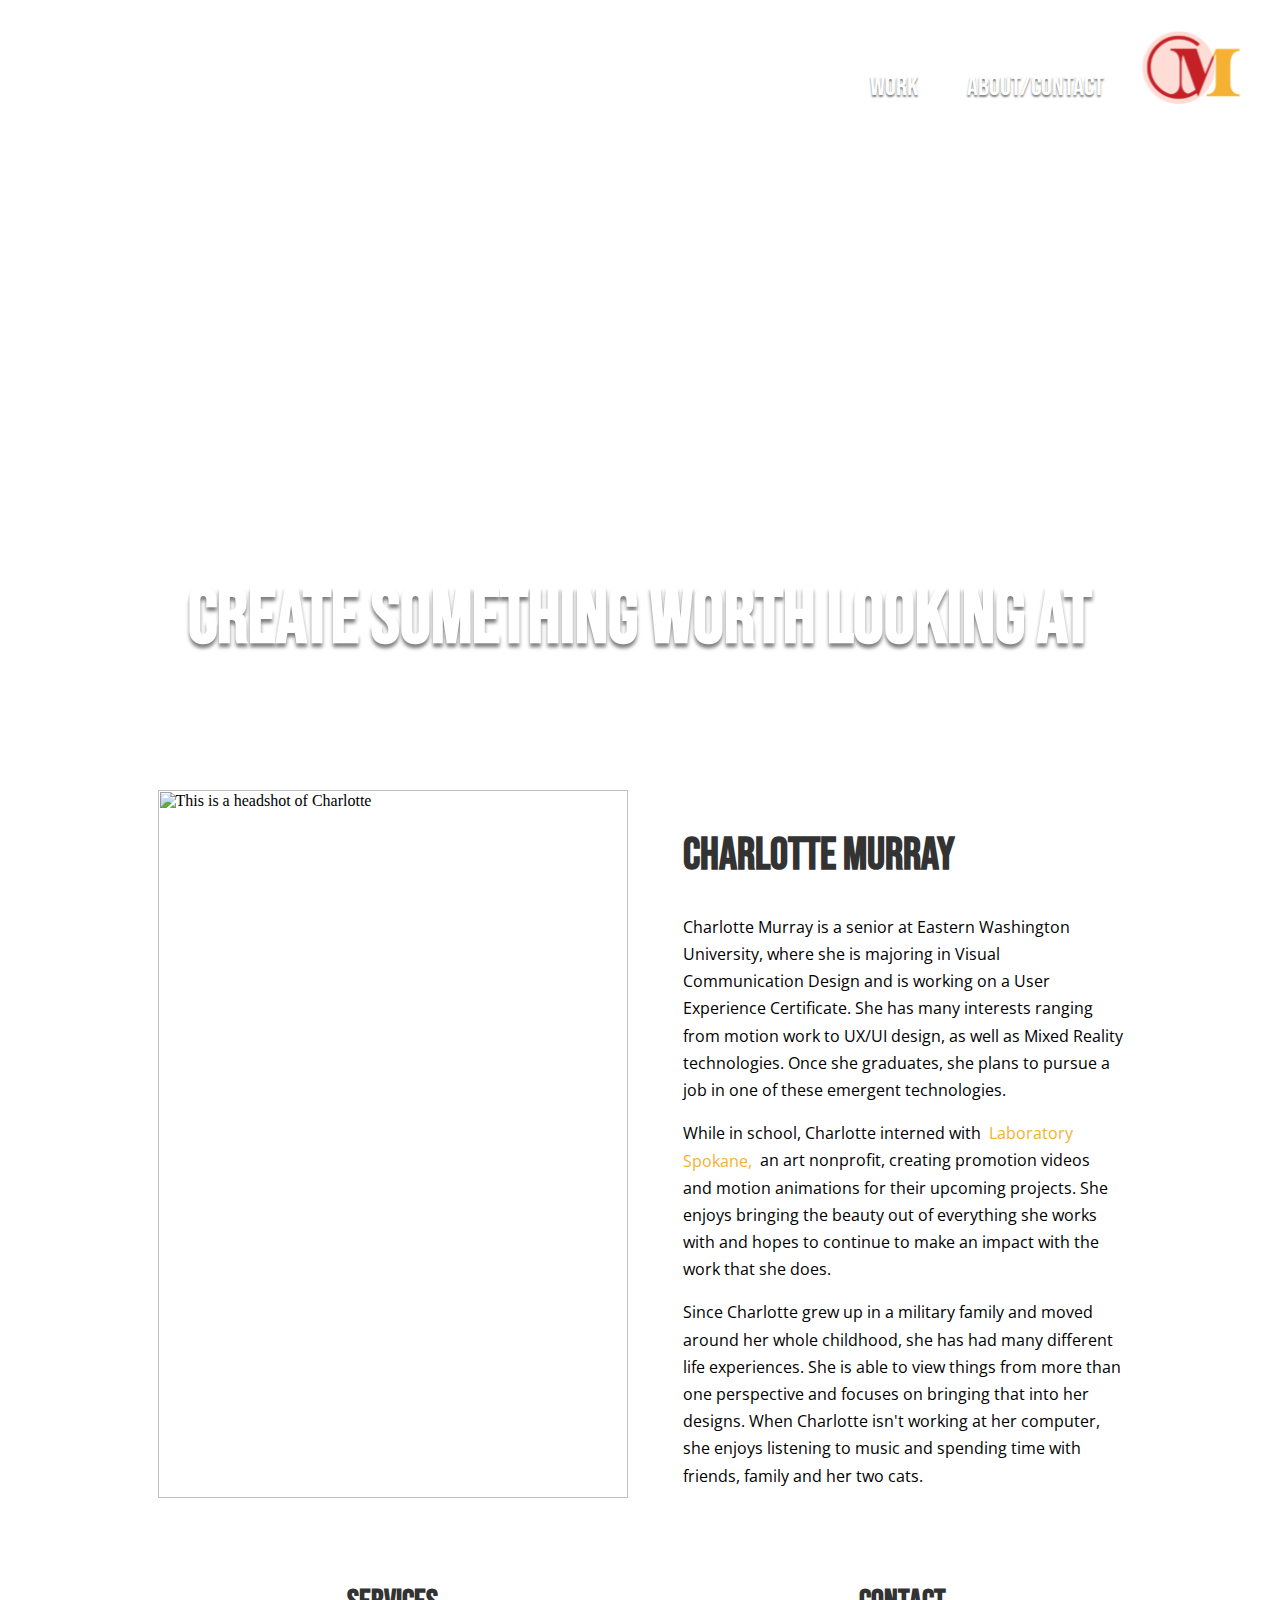
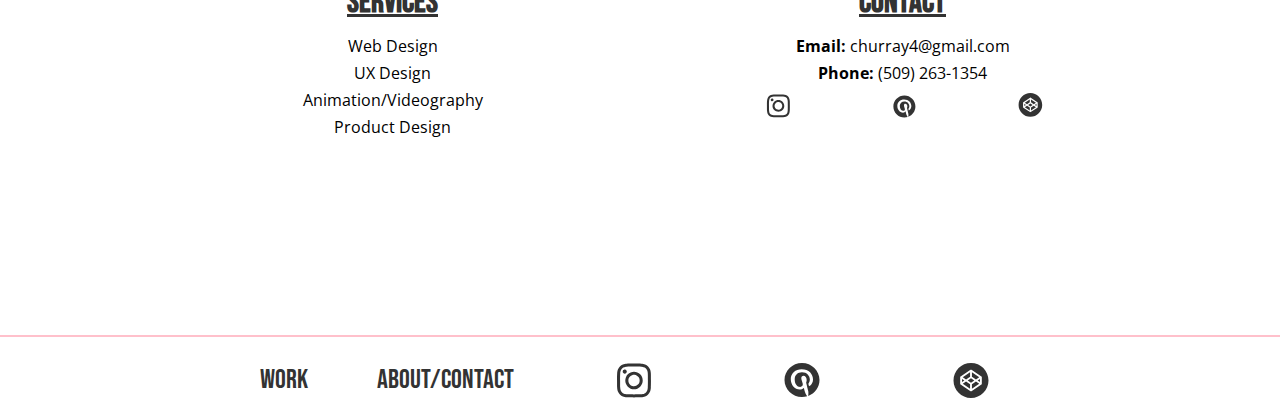
==== about-me.html @ 7921e019 "Update about-me.html" ====
<html>

<head>

  <title>ckmurray | About/Services </title>
  <link rel="stylesheet" href="about-style.css">
  <meta charset="UTF-8">
  <meta name="keywords" content="contact info, about, design, user experience, video, ewu">
  <meta name="description" content="This is the portfolio of Charlotte Murray, a Visual Communication Design student from Eastern Washington University.">
  <meta name="author" content="Charlotte Murray">
  <meta name="viewport" content="width=device-width, initial-scale=1.0">

</head>

<body>
  <nav>

    <div class="topBar">
      <a target="_self" href="www.ckmurray.design">Work</a>
      <a target="_self" href="">About/Contact</a>

      <svg width="146" height="111" viewBox="0 0 146 111" fill="none" xmlns="http://www.w3.org/2000/svg" xmlns:xlink="http://www.w3.org/1999/xlink">
        <rect width="146" height="111" fill="url(#pattern0)" />
        <defs>
          <pattern id="pattern0" patternContentUnits="objectBoundingBox" width="1" height="1">
            <use xlink:href="#image0" transform="translate(-0.444005 -0.418403) scale(0.00131752 0.00173611)" />
          </pattern>
          <image id="image0" width="1471" height="1146" xlink:href="[data-uri]" />
        </defs>
      </svg>

    </div>

    <div class="heading">
      <h1> CREATE SOMETHING WORTH LOOKING AT </h1>
    </div>

  </nav>

  <div class="grid">
    <div class="img">
      <img src="https://i.imgur.com/87YNQSJ.png" alt="This is a headshot of Charlotte">
    </div>
    <div class="name">
      <h2> Charlotte Murray </h2>
    </div>
    <div class="bio">
      <p> Charlotte Murray is a senior at Eastern Washington University, where she is majoring in Visual Communication Design and is working on a User Experience Certificate. She has many interests ranging from motion work to UX/UI design, as well as Mixed Reality technologies. Once she graduates, she plans to pursue a job in one of these emergent technologies. </p>
      <p>
        While in school, Charlotte interned with<a target="_blank" href="https://www.laboratoryspokane.com">Laboratory Spokane,</a>an art nonprofit, creating promotion videos and motion animations for their upcoming projects. She enjoys bringing the beauty out of everything she works with and hopes to continue to make an impact with the work that she does. </p>
      <p>
        Since Charlotte grew up in a military family and moved around her whole childhood, she has had many different life experiences. She is able to view things from more than one perspective and focuses on bringing that into her designs. When Charlotte isn't working at her computer, she enjoys listening to music and spending time with friends, family and her two cats.
      </p>
    </div>
    <div class="services">
      <h3> Services </h3>
      <ul>
        <li> Web Design </li>
        <li>UX Design</li>
        <li>Animation/Videography</li>
        <li>Product Design</li>
      </ul>
    </div>

    <div class="contact">
      <h3> Contact </h3>
      <ul>
        <li> <strong>Email:</strong> churray4@gmail.com </li>
        <li> <strong>Phone:</strong> (509) 263-1354 </li>
        <li> <a target="_blank" href="https://www.instagram.com/ck.murray/">
            <svg width="25" height="25" viewBox="0 0 25 25" fill="none" xmlns="http://www.w3.org/2000/svg">
              <path fill-rule="evenodd" clip-rule="evenodd" d="M17.224 1.1105C16.0021 1.05425 15.6125 1.04175 12.5 1.04175C9.38754 1.04175 8.99795 1.05529 7.77712 1.1105C6.55628 1.16571 5.72295 1.3605 4.99379 1.64279C4.23024 1.93133 3.53754 2.38237 2.96462 2.96571C2.38128 3.53758 1.93128 4.22925 1.64378 4.99383C1.36045 5.723 1.1667 6.55633 1.11045 7.77508C1.0542 8.99904 1.0417 9.38862 1.0417 12.5001C1.0417 15.6126 1.05524 16.0022 1.11045 17.224C1.16566 18.4428 1.36045 19.2761 1.64378 20.0053C1.93129 20.77 2.38203 21.4628 2.96462 22.0355C3.53754 22.6188 4.23024 23.0688 4.99379 23.3563C5.72295 23.6397 6.55629 23.8334 7.77504 23.8897C8.99795 23.9459 9.38754 23.9584 12.5 23.9584C15.6125 23.9584 16.0021 23.9449 17.224 23.8897C18.4427 23.8345 19.2761 23.6397 20.0052 23.3563C20.7699 23.0688 21.4627 22.6181 22.0355 22.0355C22.6184 21.4633 23.0695 20.7708 23.3573 20.0063C23.6396 19.2772 23.8334 18.4438 23.8896 17.2251C23.9459 16.0011 23.9584 15.6115 23.9584 12.5001C23.9584 9.38758 23.9448 8.998 23.8896 7.77717C23.8344 6.55633 23.6396 5.723 23.3573 4.99383C23.0691 4.22933 22.6176 3.53687 22.0344 2.96466C21.4625 2.38185 20.7704 1.93075 20.0063 1.64279C19.2771 1.3605 18.4438 1.16675 17.225 1.1105H17.224ZM7.86983 3.173C9.07816 3.11779 9.44066 3.10633 12.5 3.10633C15.5594 3.10633 15.9219 3.11779 17.1302 3.173C18.248 3.22404 18.8542 3.4105 19.2584 3.56779C19.7927 3.77612 20.175 4.023 20.5761 4.42404C20.9562 4.79389 21.2488 5.24413 21.4323 5.74175C21.5896 6.14592 21.7761 6.75217 21.8271 7.86987C21.8823 9.07821 21.8938 9.44071 21.8938 12.5001C21.8938 15.5595 21.8823 15.922 21.8271 17.1303C21.7761 18.248 21.5896 18.8543 21.4323 19.2584C21.249 19.7553 20.9563 20.2063 20.5761 20.5761C20.2063 20.9563 19.7552 21.249 19.2584 21.4324C18.8542 21.5897 18.248 21.7761 17.1302 21.8272C15.9219 21.8824 15.5605 21.8938 12.5 21.8938C9.43962 21.8938 9.07816 21.8824 7.86983 21.8272C6.75212 21.7761 6.14587 21.5897 5.7417 21.4324C5.20733 21.224 4.82503 20.9772 4.42399 20.5761C4.04378 20.2063 3.75108 19.7553 3.56774 19.2584C3.41045 18.8543 3.22399 18.248 3.17295 17.1303C3.11774 15.922 3.10628 15.5595 3.10628 12.5001C3.10628 9.44071 3.11774 9.07821 3.17295 7.86987C3.22399 6.75217 3.41045 6.14592 3.56774 5.74175C3.77608 5.20737 4.02295 4.82508 4.42399 4.42404C4.79386 4.04391 5.24409 3.75134 5.7417 3.56779C6.14587 3.4105 6.75212 3.22404 7.86983 3.173V3.173ZM13.9636 16.0324C13.1462 16.3726 12.2361 16.4185 11.3887 16.1623C10.5412 15.906 9.809 15.3635 9.31711 14.6274C8.82522 13.8913 8.60415 13.0072 8.69165 12.1262C8.77916 11.2452 9.16982 10.4219 9.79691 9.79696C10.1967 9.39745 10.68 9.09155 11.2122 8.90128C11.7444 8.711 12.3121 8.64108 12.8745 8.69656C13.437 8.75203 13.9801 8.93152 14.4648 9.22209C14.9496 9.51267 15.3638 9.90711 15.6778 10.377C15.9918 10.8469 16.1978 11.3806 16.2808 11.9396C16.3637 12.4987 16.3218 13.0691 16.1578 13.61C15.9939 14.1509 15.712 14.6486 15.3326 15.0675C14.9532 15.4864 14.4856 15.8159 13.9636 16.0324ZM16.6646 8.3355C16.1177 7.7886 15.4685 7.35477 14.7539 7.05879C14.0393 6.76281 13.2735 6.61047 12.5 6.61047C11.7266 6.61047 10.9607 6.76281 10.2462 7.05879C9.53162 7.35477 8.88235 7.7886 8.33545 8.3355C7.78855 8.8824 7.35473 9.53167 7.05875 10.2462C6.76276 10.9608 6.61042 11.7266 6.61042 12.5001C6.61042 13.2735 6.76276 14.0394 7.05875 14.7539C7.35473 15.4685 7.78855 16.1178 8.33545 16.6647C9.43997 17.7692 10.938 18.3897 12.5 18.3897C14.0621 18.3897 15.5601 17.7692 16.6646 16.6647C17.7691 15.5601 18.3896 14.0621 18.3896 12.5001C18.3896 10.9381 17.7691 9.44001 16.6646 8.3355V8.3355ZM5.3042 7.48758C5.16868 7.35974 5.06018 7.206 4.98513 7.03547C4.91009 6.86494 4.87002 6.68109 4.86731 6.4948C4.86459 6.30851 4.89928 6.12357 4.96932 5.95093C5.03937 5.77828 5.14333 5.62145 5.27508 5.48971C5.40682 5.35796 5.56365 5.254 5.73629 5.18395C5.90894 5.11391 6.09388 5.07922 6.28017 5.08194C6.46646 5.08465 6.65031 5.12472 6.82084 5.19977C6.99137 5.27481 7.14511 5.38331 7.27295 5.51883C7.52159 5.7824 7.65771 6.1325 7.65243 6.4948C7.64715 6.8571 7.50088 7.20308 7.24466 7.45929C6.98845 7.71551 6.64247 7.86178 6.28017 7.86706C5.91787 7.87234 5.56777 7.73622 5.3042 7.48758V7.48758Z" fill="#333333" />
            </svg>
          </a>
          <a target="_blank" href="https://www.pinterest.com/churray4/_saved/">
            <svg width="23" height="23" viewBox="0 0 23 24" fill="none" xmlns="http://www.w3.org/2000/svg">
              <path d="M23 11.5C23 16.4095 19.9228 20.6013 15.5921 22.2506C15.6975 21.3526 15.8096 19.872 15.5681 18.8332C15.3602 17.94 14.2255 13.1426 14.2255 13.1426C14.2255 13.1426 14.5676 12.4574 14.5676 11.4425C14.5676 9.85167 13.6457 8.66333 12.4967 8.66333C11.5192 8.66333 11.0477 9.39646 11.0477 10.2752C11.0477 11.2575 11.6735 12.7257 11.9964 14.0875C12.2657 15.227 11.4243 16.1565 10.3011 16.1565C8.26658 16.1565 6.70163 14.0108 6.70163 10.9135C6.70163 8.17171 8.67196 6.256 11.4847 6.256C14.7411 6.256 16.653 8.69879 16.653 11.224C16.653 12.2082 16.2744 13.2624 15.801 13.8364C15.7606 13.8798 15.7321 13.9328 15.7182 13.9904C15.7043 14.0479 15.7054 14.1081 15.7215 14.1651C15.8087 14.5274 16.0023 15.3046 16.0396 15.4637C16.0904 15.6726 16.2054 15.7176 16.423 15.616C17.8528 14.951 18.746 12.8608 18.746 11.1818C18.746 7.56988 16.123 4.25404 11.1828 4.25404C7.21146 4.25404 4.12467 7.084 4.12467 10.8656C4.12467 14.811 6.61154 17.987 10.0654 17.987C11.2259 17.987 12.3155 17.3832 12.6893 16.6712C12.6893 16.6712 13.2633 18.8581 13.4023 19.3928C13.6725 20.4317 14.422 21.7465 14.8868 22.493C13.8153 22.8227 12.6788 23 11.5 23C5.14913 23 4.76837e-07 17.8509 4.76837e-07 11.5C4.76837e-07 5.14913 5.14913 0 11.5 0C17.8509 0 23 5.14913 23 11.5Z" fill="#333333" />
            </svg>

          </a>
          <a target="_blank" href="https://codepen.io/churray4">
            <svg width="27" height="27" viewBox="0 0 27 27" fill="none" xmlns="http://www.w3.org/2000/svg">
              <path d="M14.1302 10.9345V7.9998L19.0661 11.2852L16.8618 12.7564L14.1302 10.9345ZM7.43027 14.5652V12.4611L9.00703 13.5132L7.43027 14.5652ZM13.5 1.6875C20.0232 1.6875 25.3125 6.97676 25.3125 13.5C25.3125 20.0232 20.0232 25.3125 13.5 25.3125C6.97676 25.3125 1.6875 20.0232 1.6875 13.5C1.6875 6.97676 6.97676 1.6875 13.5 1.6875ZM6.16992 15.7412C6.16992 15.7702 6.17256 15.7966 6.1752 15.8229C6.1752 15.8335 6.17783 15.8414 6.18047 15.8493C6.18419 15.8782 6.19127 15.9065 6.20156 15.9337C6.20684 15.9495 6.21211 15.9653 6.21738 15.9785C6.22266 15.9891 6.22793 15.9996 6.23057 16.0102C6.23848 16.0233 6.24375 16.0392 6.25166 16.0523C6.25693 16.0629 6.26221 16.0708 6.27012 16.0813C6.27803 16.0945 6.28857 16.1077 6.29648 16.1209C6.30439 16.1314 6.30967 16.1394 6.31758 16.1473C6.32812 16.1578 6.33867 16.171 6.34922 16.1815C6.35713 16.1895 6.36504 16.1974 6.37559 16.2053C6.38613 16.2158 6.39932 16.2264 6.4125 16.2343C6.42305 16.2422 6.43096 16.2501 6.4415 16.2554C6.44414 16.258 6.44941 16.2606 6.45205 16.2633L13.152 20.7246C13.2574 20.7958 13.3787 20.8301 13.5 20.8301C13.6239 20.8301 13.7452 20.7932 13.8507 20.7246L20.5506 16.2659C20.5532 16.2633 20.5585 16.2606 20.5611 16.258L20.5901 16.2369C20.6033 16.2264 20.6139 16.2185 20.6244 16.2079C20.6323 16.2 20.6402 16.1921 20.6508 16.1842C20.6613 16.1736 20.6719 16.1631 20.6824 16.1499C20.6902 16.1418 20.6973 16.133 20.7035 16.1235C20.7141 16.1104 20.722 16.0972 20.7299 16.084C20.7352 16.0734 20.7431 16.0655 20.7483 16.055C20.7562 16.0418 20.7642 16.026 20.7694 16.0128C20.7747 16.0022 20.78 15.9917 20.7826 15.9812C20.7879 15.9653 20.7932 15.9495 20.7984 15.9363C20.8011 15.9258 20.8063 15.9152 20.809 15.9047C20.8143 15.8862 20.8169 15.8704 20.8195 15.852C20.8222 15.844 20.8222 15.8335 20.8248 15.8256C20.8274 15.7992 20.8301 15.7702 20.8301 15.7438V11.2825C20.8301 11.2562 20.8274 11.2271 20.8248 11.2008C20.8222 11.1929 20.8222 11.1823 20.8195 11.1744C20.8158 11.1456 20.8087 11.1172 20.7984 11.09C20.7932 11.0742 20.7879 11.0584 20.7826 11.0452C20.7773 11.0347 20.7721 11.0241 20.7694 11.0136C20.7642 11.0004 20.7562 10.9846 20.7483 10.9714C20.7431 10.9608 20.7378 10.9529 20.7299 10.9424C20.7141 10.9187 20.6982 10.8976 20.6824 10.8765C20.6719 10.8659 20.6613 10.8527 20.6508 10.8422C20.6429 10.8343 20.635 10.8264 20.6244 10.8185C20.6139 10.8079 20.6007 10.7974 20.5901 10.7895C20.5796 10.7815 20.5717 10.7736 20.5611 10.7684C20.5585 10.7657 20.5532 10.7631 20.5506 10.7604L13.8507 6.30176C13.6397 6.16201 13.3629 6.16201 13.152 6.30176L6.45205 10.7604C6.44941 10.7631 6.44414 10.7657 6.4415 10.7684L6.4125 10.7895L6.37559 10.8185C6.36768 10.8264 6.35977 10.8343 6.34922 10.8422C6.33867 10.8527 6.32812 10.8633 6.31758 10.8765C6.29912 10.8976 6.2833 10.9187 6.27012 10.9424C6.26484 10.9529 6.25693 10.9608 6.25166 10.9714C6.24375 10.9846 6.23584 10.9978 6.23057 11.0136C6.22529 11.0241 6.22002 11.0347 6.21738 11.0452C6.21211 11.061 6.20684 11.0769 6.20156 11.09C6.19893 11.1006 6.19365 11.1111 6.19102 11.1217C6.18574 11.1401 6.18311 11.156 6.18047 11.1744C6.17783 11.1823 6.17783 11.1929 6.1752 11.2008C6.17256 11.2271 6.16992 11.2562 6.16992 11.2825V15.7412V15.7412ZM12.8698 16.0919V19.0266L7.93389 15.7412L10.1382 14.2699L12.8698 16.0919ZM19.5697 12.4611V14.5652L17.993 13.5132L19.5697 12.4611ZM13.5 12.0261L15.728 13.5132L13.5 15.0003L11.272 13.5132L13.5 12.0261ZM7.93389 11.2852L12.8698 7.9998V10.9345L10.1382 12.7564L7.93389 11.2852ZM16.8618 14.2699L19.0661 15.7412L14.1302 19.0266V16.0919L16.8618 14.2699V14.2699Z" fill="#333333" />
            </svg>
          </a>
        </li>
      </ul>
    </div>

  </div>

  <hr>
  <div class="bottomBar">
    <a target="_self" href="www.ckmurray.design">Work</a>
    <a target="_self" href="">About/Contact</a>
    <a target="_blank" href="https://www.instagram.com/ck.murray/"><svg width="37" height="37" viewBox="0 0 37 37" fill="none" xmlns="http://www.w3.org/2000/svg">
        <path fill-rule="evenodd" clip-rule="evenodd" d="M25.4915 1.6435C23.6831 1.56025 23.1065 1.54175 18.5 1.54175C13.8935 1.54175 13.317 1.56179 11.5101 1.6435C9.70328 1.72521 8.46995 2.0135 7.39078 2.43129C6.26074 2.85833 5.23553 3.52587 4.38762 4.38921C3.52428 5.23558 2.85828 6.25925 2.43278 7.39083C2.01345 8.47 1.7267 9.70333 1.64345 11.5071C1.5602 13.3185 1.5417 13.8951 1.5417 18.5001C1.5417 23.1066 1.56174 23.6832 1.64345 25.4915C1.72516 27.2953 2.01345 28.5286 2.43278 29.6078C2.85829 30.7395 3.52539 31.7649 4.38762 32.6125C5.23553 33.4758 6.26074 34.1418 7.39078 34.5673C8.46995 34.9867 9.70328 35.2734 11.507 35.3567C13.317 35.4399 13.8935 35.4584 18.5 35.4584C23.1065 35.4584 23.6831 35.4384 25.4915 35.3567C27.2952 35.275 28.5286 34.9867 29.6077 34.5673C30.7395 34.1418 31.7648 33.4747 32.6125 32.6125C33.4752 31.7656 34.1428 30.7407 34.5688 29.6093C34.9866 28.5302 35.2734 27.2968 35.3566 25.4931C35.4399 23.6816 35.4584 23.105 35.4584 18.5001C35.4584 13.8936 35.4383 13.317 35.3566 11.5102C35.2749 9.70333 34.9866 8.47 34.5688 7.39083C34.1422 6.25937 33.4741 5.23452 32.6109 4.38766C31.7645 3.5251 30.7401 2.85747 29.6093 2.43129C28.5301 2.0135 27.2968 1.72675 25.493 1.6435H25.4915ZM11.6473 4.696C13.4357 4.61429 13.9722 4.59733 18.5 4.59733C23.0279 4.59733 23.5644 4.61429 25.3527 4.696C27.007 4.77154 27.9042 5.0475 28.5024 5.28029C29.2932 5.58862 29.859 5.954 30.4526 6.54754C31.0152 7.09491 31.4482 7.76127 31.7198 8.49775C31.9526 9.09592 32.2286 9.99316 32.3041 11.6474C32.3858 13.4357 32.4028 13.9722 32.4028 18.5001C32.4028 23.028 32.3858 23.5645 32.3041 25.3528C32.2286 27.007 31.9526 27.9043 31.7198 28.5024C31.4485 29.2378 31.0153 29.9053 30.4526 30.4526C29.9053 31.0153 29.2377 31.4485 28.5024 31.7199C27.9042 31.9527 27.007 32.2286 25.3527 32.3042C23.5644 32.3859 23.0295 32.4028 18.5 32.4028C13.9706 32.4028 13.4357 32.3859 11.6473 32.3042C9.99312 32.2286 9.09587 31.9527 8.4977 31.7199C7.70682 31.4115 7.14103 31.0462 6.54749 30.4526C5.98478 29.9053 5.55157 29.2378 5.28024 28.5024C5.04745 27.9043 4.77149 27.007 4.69595 25.3528C4.61424 23.5645 4.59728 23.028 4.59728 18.5001C4.59728 13.9722 4.61424 13.4357 4.69595 11.6474C4.77149 9.99316 5.04745 9.09592 5.28024 8.49775C5.58857 7.70687 5.95395 7.14108 6.54749 6.54754C7.09489 5.98494 7.76124 5.55195 8.4977 5.28029C9.09587 5.0475 9.99312 4.77154 11.6473 4.696V4.696ZM20.6661 23.7279C19.4564 24.2314 18.1094 24.2994 16.8552 23.9202C15.601 23.5409 14.5173 22.738 13.7893 21.6485C13.0613 20.5591 12.7341 19.2507 12.8636 17.9468C12.9931 16.6429 13.5713 15.4244 14.4994 14.4995C15.091 13.9082 15.8064 13.4555 16.594 13.1739C17.3816 12.8922 18.2219 12.7888 19.0543 12.8709C19.8867 12.953 20.6905 13.2186 21.4079 13.6487C22.1253 14.0787 22.7385 14.6625 23.2032 15.3579C23.6679 16.0534 23.9727 16.8432 24.0955 17.6706C24.2183 18.498 24.1562 19.3423 23.9135 20.1428C23.6709 20.9432 23.2538 21.6799 22.6923 22.2999C22.1307 22.9198 21.4387 23.4075 20.6661 23.7279ZM24.6636 12.3365C23.8542 11.5271 22.8933 10.885 21.8357 10.447C20.7782 10.0089 19.6447 9.78346 18.5 9.78346C17.3554 9.78346 16.2219 10.0089 15.1643 10.447C14.1068 10.885 13.1459 11.5271 12.3365 12.3365C11.527 13.1459 10.885 14.1068 10.4469 15.1644C10.0089 16.2219 9.78341 17.3554 9.78341 18.5001C9.78341 19.6448 10.0089 20.7782 10.4469 21.8358C10.885 22.8933 11.527 23.8543 12.3365 24.6637C13.9711 26.2984 16.1882 27.2167 18.5 27.2167C20.8118 27.2167 23.0289 26.2984 24.6636 24.6637C26.2983 23.029 27.2167 20.8119 27.2167 18.5001C27.2167 16.1883 26.2983 13.9712 24.6636 12.3365V12.3365ZM7.8502 11.0816C7.64962 10.8924 7.48905 10.6648 7.37798 10.4125C7.26692 10.1601 7.20762 9.88798 7.2036 9.61227C7.19958 9.33656 7.25092 9.06284 7.35458 8.80733C7.45824 8.55182 7.61212 8.3197 7.80709 8.12473C8.00207 7.92975 8.23419 7.77587 8.4897 7.67221C8.74521 7.56855 9.01892 7.51721 9.29463 7.52123C9.57034 7.52525 9.84244 7.58455 10.0948 7.69561C10.3472 7.80668 10.5747 7.96725 10.764 8.16783C11.1319 8.55792 11.3334 9.07606 11.3256 9.61227C11.3178 10.1485 11.1013 10.6605 10.7221 11.0397C10.3429 11.4189 9.83084 11.6354 9.29463 11.6432C8.75843 11.651 8.24029 11.4496 7.8502 11.0816V11.0816Z" fill="#333333" />
      </svg>

    </a>
    <a target="_blank" href="https://www.pinterest.com/churray4/_saved/"><svg width="35" height="34" viewBox="0 0 35 34" fill="none" xmlns="http://www.w3.org/2000/svg">
        <path d="M35 17C35 24.2576 30.3173 30.4541 23.7271 32.8922C23.8875 31.5647 24.0581 29.376 23.6906 27.8403C23.3742 26.52 21.6475 19.4282 21.6475 19.4282C21.6475 19.4282 22.1681 18.4152 22.1681 16.915C22.1681 14.5633 20.7652 12.8067 19.0167 12.8067C17.5292 12.8067 16.8117 13.8904 16.8117 15.1895C16.8117 16.6416 17.764 18.8119 18.2554 20.825C18.6652 22.5094 17.3848 23.8836 15.6756 23.8836C12.5796 23.8836 10.1981 20.7117 10.1981 16.133C10.1981 12.0799 13.1965 9.248 17.4767 9.248C22.4321 9.248 25.3415 12.8591 25.3415 16.592C25.3415 18.0469 24.7654 19.6052 24.045 20.4538C23.9836 20.5179 23.9402 20.5963 23.919 20.6814C23.8978 20.7665 23.8995 20.8555 23.924 20.9397C24.0567 21.4752 24.3512 22.6242 24.4081 22.8593C24.4854 23.1682 24.6604 23.2347 24.9915 23.0846C27.1673 22.1014 28.5265 19.0117 28.5265 16.5297C28.5265 11.1902 24.535 6.28858 17.0173 6.28858C10.974 6.28858 6.27667 10.472 6.27667 16.0622C6.27667 21.8946 10.061 26.5894 15.3169 26.5894C17.0829 26.5894 18.741 25.6969 19.3098 24.6443C19.3098 24.6443 20.1833 27.8772 20.3948 28.6677C20.806 30.2033 21.9465 32.147 22.6538 33.2506C21.0233 33.7379 19.2937 34 17.5 34C7.83562 34 -9.53674e-07 26.3882 -9.53674e-07 17C-9.53674e-07 7.61175 7.83562 0 17.5 0C27.1644 0 35 7.61175 35 17Z" fill="#333333" />
      </svg>

    </a>
    <a target="_blank" href="https://codepen.io/churray4"><svg width="35" height="35" viewBox="0 0 35 35" fill="none" xmlns="http://www.w3.org/2000/svg">
        <path d="M8.54 19.056V15.944L10.8646 17.5L8.54 19.056ZM6.67917 20.7973C6.6794 20.8378 6.68233 20.8782 6.68792 20.9183L6.69521 20.9592L6.71125 21.0365L6.72583 21.0817C6.7328 21.105 6.74108 21.1278 6.75062 21.1502L6.77104 21.194C6.7806 21.2152 6.79082 21.2361 6.80167 21.2567L6.82938 21.3004C6.86266 21.3533 6.9018 21.4022 6.94604 21.4463L6.98396 21.4827C7.00088 21.498 7.0184 21.5126 7.03646 21.5265L7.07875 21.5585L7.09333 21.5702L16.9837 28.1648C17.1365 28.2669 17.3162 28.3214 17.5 28.3214C17.6838 28.3214 17.8635 28.2669 18.0162 28.1648L27.9067 21.5688L27.9212 21.5571C27.9546 21.534 27.9862 21.5087 28.016 21.4812L28.054 21.4448L28.1006 21.3952L28.1312 21.3544C28.1696 21.3046 28.2024 21.2508 28.229 21.194L28.2494 21.1488C28.2585 21.1262 28.2668 21.1034 28.2742 21.0802L28.2887 21.0365C28.2946 21.0102 28.3004 20.984 28.3033 20.9577L28.3121 20.9169C28.3177 20.8768 28.3206 20.8363 28.3208 20.7958V14.2027C28.3208 14.1622 28.3179 14.1218 28.3121 14.0817L28.3048 14.0423L28.2887 13.9635L28.2742 13.9198C28.2396 13.8028 28.1799 13.6948 28.0992 13.6033L28.054 13.5537L28.016 13.5173C27.9862 13.4899 27.9545 13.4646 27.9212 13.4415L27.9067 13.4298L18.0162 6.83667C17.8634 6.73471 17.6837 6.68031 17.5 6.68031C17.3163 6.68031 17.1366 6.73471 16.9837 6.83667L7.09333 13.4298L7.07875 13.4415L7.035 13.4735L6.98396 13.5173C6.96937 13.529 6.95917 13.5406 6.94604 13.5537C6.90156 13.5976 6.8624 13.6466 6.82938 13.6996L6.80167 13.7433C6.79067 13.7638 6.78045 13.7848 6.77104 13.806L6.75062 13.8498C6.74042 13.8731 6.73312 13.8965 6.72583 13.9183L6.71125 13.9635C6.70541 13.9898 6.69958 14.016 6.69666 14.0423L6.68792 14.0817C6.68229 14.1218 6.67936 14.1622 6.67917 14.2027V20.7973ZM17.5 0C27.1644 0 35 7.83417 35 17.5C35 27.1644 27.1644 35 17.5 35C7.83417 35 -9.53674e-07 27.1658 -9.53674e-07 17.5C-9.53674e-07 7.83563 7.83417 0 17.5 0ZM17.5 15.3008L20.7885 17.5L17.5 19.7021L14.2115 17.5L17.5 15.3008ZM16.5696 21.315V25.6535L9.28375 20.7973L12.5387 18.62L16.5696 21.315ZM25.7162 20.7958L18.4304 25.6521V21.315L22.4613 18.6185L25.7162 20.7958ZM9.28375 14.2042L16.5696 9.34792V13.685L12.5387 16.3829L9.28375 14.2042ZM18.4304 13.685V9.34792L25.7162 14.2042L22.4613 16.3815L18.4304 13.685ZM26.46 15.944V19.056L24.1354 17.5L26.46 15.944Z" fill="#333333" />
      </svg>

    </a>
  </div>

</body>

</html>
---- about-style.css ----
@import url("https://fonts.googleapis.com/css2?family=Bebas+Neue&display=swap");
@import url("https://fonts.googleapis.com/css2?family=Open+Sans&display=swap");

body {
  margin: 0;
}

nav {
  background-image: url(https://i.imgur.com/jQLhkhc.jpg);
  background-size: cover;
  height: 700px;
}

.topBar {
  display: flex;
  justify-content: flex-end;
  align-items: flex-end;
  margin-right: 3%;
}

svg {
  width: 100px;
  padding-top: 1%;
  padding-left: 1%;
}

nav h1 {
  display: flex;
  justify-content: center;
  margin-top: 450px;
}

h1 {
  font-family: "Bebas Neue", cursive;
  font-size: 6vw;
  color: white;
  text-shadow: 0px 0.3vw 0.3vw grey;
}

h2 {
  font-family: "Bebas Neue", cursive;
  text-shadow: none;
  font-size: 34pt;
  margin-bottom: 0;
  color: #333333;
}

h3 {
  font-family: "Bebas Neue", cursive;
  text-decoration: underline;
  font-size: 24pt;
  margin-bottom: -5px;
  color: #333333;
}

p {
  width: 100%;
  line-height: 1.7em;
  text-shadow: none;
  font-size: 12pt;
  font-family: "Open Sans", sans-serif;
  color: black;
}

p a {
  width: 100%;
  line-height: 1.7em;
  text-shadow: none;
  font-size: 12pt;
  font-family: "Open Sans", sans-serif;
  color: #f4b132;
}

ul {
  padding: 0;
  list-style-type: none;
}

li {
  line-height: 1.7em;
  font-size: 12pt;
  font-family: "Open Sans", sans-serif;
  color: black;
  padding: 0;
}

a {
  font-family: "Bebas Neue", cursive;
  font-size: 20pt;
  color: white;
  padding: 2%;
  padding-bottom: 20px;
  text-decoration: none;
  text-shadow: 0px 2px 2px grey;
}

a:hover {
  text-decoration: underline;
}

img {
  width: 100%;
}

.grid {
  margin: 90px;
  display: grid;
  grid-template: 55px 600px 400px / 470px 440px;
  grid-gap: 5%;
  justify-content: center;
}

.img {
  grid-area: 1 / 1 / 3 / 1;
}

.name {
  grid-area: 1 / 2;
}

.bio {
  grid-area: 2 / 2;
}

.services {
  grid-area: 3 / 1;
  text-align: center;
}

.contact {
  grid-area: 3 / 2;
  text-align: center;
}

hr {
  border: 1px solid pink;
  width: 100%;
  margin-bottom: 15px;
}

.bottomBar {
  display: flex;
  justify-content: space-evenly;
  align-items: center;
  margin: 5px 200px 5px 200px;
}

.bottomBar a {
  color: #333333;
  text-shadow: none;
  padding: 1%;
}

@media (max-width: 1200px) {
  nav {
    background-image: url(https://i.imgur.com/jQLhkhc.jpg);
    background-size: cover;
    height: 600px;
  }

  nav h1 {
    margin-top: 380px;
  }
}

@media (max-width: 1000px) {
  nav {
    background-image: url(https://i.imgur.com/jQLhkhc.jpg);
    background-size: cover;
    height: 400px;
  }

  nav h1 {
    margin-top: 210px;
  }

  .grid {
    margin: 12%;
    display: grid;
    grid-template: 35px 600px 400px / 300px 400px;
    grid-gap: 5%;
    justify-content: center;
  }
}

@media (max-width: 700px) {
  nav {
    background-image: url(https://i.imgur.com/jQLhkhc.jpg);
    background-size: cover;
    height: 300px;
  }

  nav h1 {
    margin-top: 165px;
  }

  .topBar a {
    margin-top: 25px;
    font-size: 15pt;
    align-self: center;
  }

  .topBar svg {
    height: 48px;
    width: 63px;
    align-self: center;
  }

  .grid {
    margin: 12%;
    display: flex;
    flex-direction: column;
    justify-content: center;
  }

  .services {
    padding: 0;
    text-align: center;
  }

  .contact {
    padding: 0;
    text-align: center;
  }

  .bottomBar svg {
    width: 70%;
  }

  .bottomBar a {
    font-size: 15pt;
  }
}

@media (max-width: 500px) {
  nav {
    background-image: url(https://i.imgur.com/jQLhkhc.jpg);
    background-size: cover;
    height: 250px;
  }

  nav h1 {
    margin-top: 140px;
  }

  .topBar a {
    margin-top: 20px;
    font-size: 15pt;
    align-self: center;
  }

  .topBar svg {
    height: 33px;
    width: 43px;
    align-self: center;
  }

  .grid {
    margin: 12%;
    display: flex;
    flex-direction: column;
    justify-content: center;
  }

  h2 {
    font-size: 30pt;
  }

  .services {
    padding: 0;
    text-align: center;
  }

  .contact {
    padding: 0;
    text-align: center;
  }

  .bottomBar svg {
    width: 70%;
  }

  .bottomBar a {
    font-size: 15pt;
  }
}
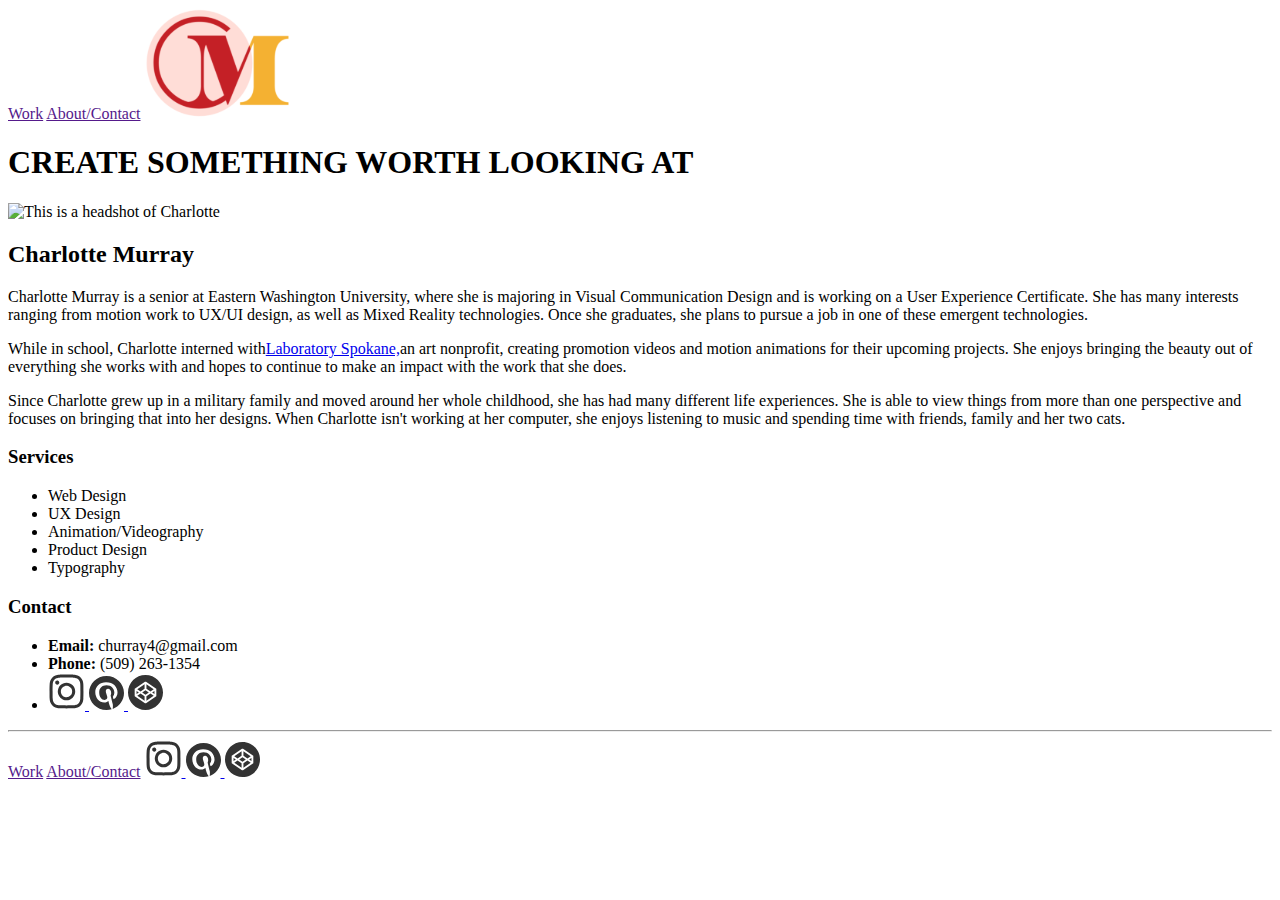
==== commit 96b913dc: "Add files via upload" ====
--- a/about-me.html
+++ b/about-me.html
@@ -2,8 +2,8 @@
 
 <head>
 
-  <title>ckmurray | About/Services </title>
-  <link rel="stylesheet" href="about-style.css">
+  <title>About Charlotte Murray </title>
+  <link rel="stylesheet" href="main.css">
   <meta charset="UTF-8">
   <meta name="keywords" content="contact info, about, design, user experience, video, ewu">
   <meta name="description" content="This is the portfolio of Charlotte Murray, a Visual Communication Design student from Eastern Washington University.">
@@ -16,8 +16,8 @@
   <nav>
 
     <div class="topBar">
-      <a target="_self" href="www.ckmurray.design">Work</a>
-      <a target="_self" href="">About/Contact</a>
+      <a target="_blank" href="">Work</a>
+      <a target="_blank" href="">About/Contact</a>
 
       <svg width="146" height="111" viewBox="0 0 146 111" fill="none" xmlns="http://www.w3.org/2000/svg" xmlns:xlink="http://www.w3.org/1999/xlink">
         <rect width="146" height="111" fill="url(#pattern0)" />
@@ -59,6 +59,7 @@
         <li>UX Design</li>
         <li>Animation/Videography</li>
         <li>Product Design</li>
+        <li>Typography</li>
       </ul>
     </div>
 
@@ -67,22 +68,25 @@
       <ul>
         <li> <strong>Email:</strong> churray4@gmail.com </li>
         <li> <strong>Phone:</strong> (509) 263-1354 </li>
-        <li> <a target="_blank" href="https://www.instagram.com/ck.murray/">
-            <svg width="25" height="25" viewBox="0 0 25 25" fill="none" xmlns="http://www.w3.org/2000/svg">
-              <path fill-rule="evenodd" clip-rule="evenodd" d="M17.224 1.1105C16.0021 1.05425 15.6125 1.04175 12.5 1.04175C9.38754 1.04175 8.99795 1.05529 7.77712 1.1105C6.55628 1.16571 5.72295 1.3605 4.99379 1.64279C4.23024 1.93133 3.53754 2.38237 2.96462 2.96571C2.38128 3.53758 1.93128 4.22925 1.64378 4.99383C1.36045 5.723 1.1667 6.55633 1.11045 7.77508C1.0542 8.99904 1.0417 9.38862 1.0417 12.5001C1.0417 15.6126 1.05524 16.0022 1.11045 17.224C1.16566 18.4428 1.36045 19.2761 1.64378 20.0053C1.93129 20.77 2.38203 21.4628 2.96462 22.0355C3.53754 22.6188 4.23024 23.0688 4.99379 23.3563C5.72295 23.6397 6.55629 23.8334 7.77504 23.8897C8.99795 23.9459 9.38754 23.9584 12.5 23.9584C15.6125 23.9584 16.0021 23.9449 17.224 23.8897C18.4427 23.8345 19.2761 23.6397 20.0052 23.3563C20.7699 23.0688 21.4627 22.6181 22.0355 22.0355C22.6184 21.4633 23.0695 20.7708 23.3573 20.0063C23.6396 19.2772 23.8334 18.4438 23.8896 17.2251C23.9459 16.0011 23.9584 15.6115 23.9584 12.5001C23.9584 9.38758 23.9448 8.998 23.8896 7.77717C23.8344 6.55633 23.6396 5.723 23.3573 4.99383C23.0691 4.22933 22.6176 3.53687 22.0344 2.96466C21.4625 2.38185 20.7704 1.93075 20.0063 1.64279C19.2771 1.3605 18.4438 1.16675 17.225 1.1105H17.224ZM7.86983 3.173C9.07816 3.11779 9.44066 3.10633 12.5 3.10633C15.5594 3.10633 15.9219 3.11779 17.1302 3.173C18.248 3.22404 18.8542 3.4105 19.2584 3.56779C19.7927 3.77612 20.175 4.023 20.5761 4.42404C20.9562 4.79389 21.2488 5.24413 21.4323 5.74175C21.5896 6.14592 21.7761 6.75217 21.8271 7.86987C21.8823 9.07821 21.8938 9.44071 21.8938 12.5001C21.8938 15.5595 21.8823 15.922 21.8271 17.1303C21.7761 18.248 21.5896 18.8543 21.4323 19.2584C21.249 19.7553 20.9563 20.2063 20.5761 20.5761C20.2063 20.9563 19.7552 21.249 19.2584 21.4324C18.8542 21.5897 18.248 21.7761 17.1302 21.8272C15.9219 21.8824 15.5605 21.8938 12.5 21.8938C9.43962 21.8938 9.07816 21.8824 7.86983 21.8272C6.75212 21.7761 6.14587 21.5897 5.7417 21.4324C5.20733 21.224 4.82503 20.9772 4.42399 20.5761C4.04378 20.2063 3.75108 19.7553 3.56774 19.2584C3.41045 18.8543 3.22399 18.248 3.17295 17.1303C3.11774 15.922 3.10628 15.5595 3.10628 12.5001C3.10628 9.44071 3.11774 9.07821 3.17295 7.86987C3.22399 6.75217 3.41045 6.14592 3.56774 5.74175C3.77608 5.20737 4.02295 4.82508 4.42399 4.42404C4.79386 4.04391 5.24409 3.75134 5.7417 3.56779C6.14587 3.4105 6.75212 3.22404 7.86983 3.173V3.173ZM13.9636 16.0324C13.1462 16.3726 12.2361 16.4185 11.3887 16.1623C10.5412 15.906 9.809 15.3635 9.31711 14.6274C8.82522 13.8913 8.60415 13.0072 8.69165 12.1262C8.77916 11.2452 9.16982 10.4219 9.79691 9.79696C10.1967 9.39745 10.68 9.09155 11.2122 8.90128C11.7444 8.711 12.3121 8.64108 12.8745 8.69656C13.437 8.75203 13.9801 8.93152 14.4648 9.22209C14.9496 9.51267 15.3638 9.90711 15.6778 10.377C15.9918 10.8469 16.1978 11.3806 16.2808 11.9396C16.3637 12.4987 16.3218 13.0691 16.1578 13.61C15.9939 14.1509 15.712 14.6486 15.3326 15.0675C14.9532 15.4864 14.4856 15.8159 13.9636 16.0324ZM16.6646 8.3355C16.1177 7.7886 15.4685 7.35477 14.7539 7.05879C14.0393 6.76281 13.2735 6.61047 12.5 6.61047C11.7266 6.61047 10.9607 6.76281 10.2462 7.05879C9.53162 7.35477 8.88235 7.7886 8.33545 8.3355C7.78855 8.8824 7.35473 9.53167 7.05875 10.2462C6.76276 10.9608 6.61042 11.7266 6.61042 12.5001C6.61042 13.2735 6.76276 14.0394 7.05875 14.7539C7.35473 15.4685 7.78855 16.1178 8.33545 16.6647C9.43997 17.7692 10.938 18.3897 12.5 18.3897C14.0621 18.3897 15.5601 17.7692 16.6646 16.6647C17.7691 15.5601 18.3896 14.0621 18.3896 12.5001C18.3896 10.9381 17.7691 9.44001 16.6646 8.3355V8.3355ZM5.3042 7.48758C5.16868 7.35974 5.06018 7.206 4.98513 7.03547C4.91009 6.86494 4.87002 6.68109 4.86731 6.4948C4.86459 6.30851 4.89928 6.12357 4.96932 5.95093C5.03937 5.77828 5.14333 5.62145 5.27508 5.48971C5.40682 5.35796 5.56365 5.254 5.73629 5.18395C5.90894 5.11391 6.09388 5.07922 6.28017 5.08194C6.46646 5.08465 6.65031 5.12472 6.82084 5.19977C6.99137 5.27481 7.14511 5.38331 7.27295 5.51883C7.52159 5.7824 7.65771 6.1325 7.65243 6.4948C7.64715 6.8571 7.50088 7.20308 7.24466 7.45929C6.98845 7.71551 6.64247 7.86178 6.28017 7.86706C5.91787 7.87234 5.56777 7.73622 5.3042 7.48758V7.48758Z" fill="#333333" />
-            </svg>
+        <li> <div class="contactLinks"> <a target="_blank" href="https://www.instagram.com/ck.murray/">
+            <svg width="37" height="37" viewBox="0 0 37 37" fill="none" xmlns="http://www.w3.org/2000/svg">
+        <path fill-rule="evenodd" clip-rule="evenodd" d="M25.4915 1.6435C23.6831 1.56025 23.1065 1.54175 18.5 1.54175C13.8935 1.54175 13.317 1.56179 11.5101 1.6435C9.70328 1.72521 8.46995 2.0135 7.39078 2.43129C6.26074 2.85833 5.23553 3.52587 4.38762 4.38921C3.52428 5.23558 2.85828 6.25925 2.43278 7.39083C2.01345 8.47 1.7267 9.70333 1.64345 11.5071C1.5602 13.3185 1.5417 13.8951 1.5417 18.5001C1.5417 23.1066 1.56174 23.6832 1.64345 25.4915C1.72516 27.2953 2.01345 28.5286 2.43278 29.6078C2.85829 30.7395 3.52539 31.7649 4.38762 32.6125C5.23553 33.4758 6.26074 34.1418 7.39078 34.5673C8.46995 34.9867 9.70328 35.2734 11.507 35.3567C13.317 35.4399 13.8935 35.4584 18.5 35.4584C23.1065 35.4584 23.6831 35.4384 25.4915 35.3567C27.2952 35.275 28.5286 34.9867 29.6077 34.5673C30.7395 34.1418 31.7648 33.4747 32.6125 32.6125C33.4752 31.7656 34.1428 30.7407 34.5688 29.6093C34.9866 28.5302 35.2734 27.2968 35.3566 25.4931C35.4399 23.6816 35.4584 23.105 35.4584 18.5001C35.4584 13.8936 35.4383 13.317 35.3566 11.5102C35.2749 9.70333 34.9866 8.47 34.5688 7.39083C34.1422 6.25937 33.4741 5.23452 32.6109 4.38766C31.7645 3.5251 30.7401 2.85747 29.6093 2.43129C28.5301 2.0135 27.2968 1.72675 25.493 1.6435H25.4915ZM11.6473 4.696C13.4357 4.61429 13.9722 4.59733 18.5 4.59733C23.0279 4.59733 23.5644 4.61429 25.3527 4.696C27.007 4.77154 27.9042 5.0475 28.5024 5.28029C29.2932 5.58862 29.859 5.954 30.4526 6.54754C31.0152 7.09491 31.4482 7.76127 31.7198 8.49775C31.9526 9.09592 32.2286 9.99316 32.3041 11.6474C32.3858 13.4357 32.4028 13.9722 32.4028 18.5001C32.4028 23.028 32.3858 23.5645 32.3041 25.3528C32.2286 27.007 31.9526 27.9043 31.7198 28.5024C31.4485 29.2378 31.0153 29.9053 30.4526 30.4526C29.9053 31.0153 29.2377 31.4485 28.5024 31.7199C27.9042 31.9527 27.007 32.2286 25.3527 32.3042C23.5644 32.3859 23.0295 32.4028 18.5 32.4028C13.9706 32.4028 13.4357 32.3859 11.6473 32.3042C9.99312 32.2286 9.09587 31.9527 8.4977 31.7199C7.70682 31.4115 7.14103 31.0462 6.54749 30.4526C5.98478 29.9053 5.55157 29.2378 5.28024 28.5024C5.04745 27.9043 4.77149 27.007 4.69595 25.3528C4.61424 23.5645 4.59728 23.028 4.59728 18.5001C4.59728 13.9722 4.61424 13.4357 4.69595 11.6474C4.77149 9.99316 5.04745 9.09592 5.28024 8.49775C5.58857 7.70687 5.95395 7.14108 6.54749 6.54754C7.09489 5.98494 7.76124 5.55195 8.4977 5.28029C9.09587 5.0475 9.99312 4.77154 11.6473 4.696V4.696ZM20.6661 23.7279C19.4564 24.2314 18.1094 24.2994 16.8552 23.9202C15.601 23.5409 14.5173 22.738 13.7893 21.6485C13.0613 20.5591 12.7341 19.2507 12.8636 17.9468C12.9931 16.6429 13.5713 15.4244 14.4994 14.4995C15.091 13.9082 15.8064 13.4555 16.594 13.1739C17.3816 12.8922 18.2219 12.7888 19.0543 12.8709C19.8867 12.953 20.6905 13.2186 21.4079 13.6487C22.1253 14.0787 22.7385 14.6625 23.2032 15.3579C23.6679 16.0534 23.9727 16.8432 24.0955 17.6706C24.2183 18.498 24.1562 19.3423 23.9135 20.1428C23.6709 20.9432 23.2538 21.6799 22.6923 22.2999C22.1307 22.9198 21.4387 23.4075 20.6661 23.7279ZM24.6636 12.3365C23.8542 11.5271 22.8933 10.885 21.8357 10.447C20.7782 10.0089 19.6447 9.78346 18.5 9.78346C17.3554 9.78346 16.2219 10.0089 15.1643 10.447C14.1068 10.885 13.1459 11.5271 12.3365 12.3365C11.527 13.1459 10.885 14.1068 10.4469 15.1644C10.0089 16.2219 9.78341 17.3554 9.78341 18.5001C9.78341 19.6448 10.0089 20.7782 10.4469 21.8358C10.885 22.8933 11.527 23.8543 12.3365 24.6637C13.9711 26.2984 16.1882 27.2167 18.5 27.2167C20.8118 27.2167 23.0289 26.2984 24.6636 24.6637C26.2983 23.029 27.2167 20.8119 27.2167 18.5001C27.2167 16.1883 26.2983 13.9712 24.6636 12.3365V12.3365ZM7.8502 11.0816C7.64962 10.8924 7.48905 10.6648 7.37798 10.4125C7.26692 10.1601 7.20762 9.88798 7.2036 9.61227C7.19958 9.33656 7.25092 9.06284 7.35458 8.80733C7.45824 8.55182 7.61212 8.3197 7.80709 8.12473C8.00207 7.92975 8.23419 7.77587 8.4897 7.67221C8.74521 7.56855 9.01892 7.51721 9.29463 7.52123C9.57034 7.52525 9.84244 7.58455 10.0948 7.69561C10.3472 7.80668 10.5747 7.96725 10.764 8.16783C11.1319 8.55792 11.3334 9.07606 11.3256 9.61227C11.3178 10.1485 11.1013 10.6605 10.7221 11.0397C10.3429 11.4189 9.83084 11.6354 9.29463 11.6432C8.75843 11.651 8.24029 11.4496 7.8502 11.0816V11.0816Z" fill="#333333" />
+      </svg>
           </a>
           <a target="_blank" href="https://www.pinterest.com/churray4/_saved/">
-            <svg width="23" height="23" viewBox="0 0 23 24" fill="none" xmlns="http://www.w3.org/2000/svg">
-              <path d="M23 11.5C23 16.4095 19.9228 20.6013 15.5921 22.2506C15.6975 21.3526 15.8096 19.872 15.5681 18.8332C15.3602 17.94 14.2255 13.1426 14.2255 13.1426C14.2255 13.1426 14.5676 12.4574 14.5676 11.4425C14.5676 9.85167 13.6457 8.66333 12.4967 8.66333C11.5192 8.66333 11.0477 9.39646 11.0477 10.2752C11.0477 11.2575 11.6735 12.7257 11.9964 14.0875C12.2657 15.227 11.4243 16.1565 10.3011 16.1565C8.26658 16.1565 6.70163 14.0108 6.70163 10.9135C6.70163 8.17171 8.67196 6.256 11.4847 6.256C14.7411 6.256 16.653 8.69879 16.653 11.224C16.653 12.2082 16.2744 13.2624 15.801 13.8364C15.7606 13.8798 15.7321 13.9328 15.7182 13.9904C15.7043 14.0479 15.7054 14.1081 15.7215 14.1651C15.8087 14.5274 16.0023 15.3046 16.0396 15.4637C16.0904 15.6726 16.2054 15.7176 16.423 15.616C17.8528 14.951 18.746 12.8608 18.746 11.1818C18.746 7.56988 16.123 4.25404 11.1828 4.25404C7.21146 4.25404 4.12467 7.084 4.12467 10.8656C4.12467 14.811 6.61154 17.987 10.0654 17.987C11.2259 17.987 12.3155 17.3832 12.6893 16.6712C12.6893 16.6712 13.2633 18.8581 13.4023 19.3928C13.6725 20.4317 14.422 21.7465 14.8868 22.493C13.8153 22.8227 12.6788 23 11.5 23C5.14913 23 4.76837e-07 17.8509 4.76837e-07 11.5C4.76837e-07 5.14913 5.14913 0 11.5 0C17.8509 0 23 5.14913 23 11.5Z" fill="#333333" />
-            </svg>
+            <svg width="35" height="34" viewBox="0 0 35 34" fill="none" xmlns="http://www.w3.org/2000/svg">
+        <path d="M35 17C35 24.2576 30.3173 30.4541 23.7271 32.8922C23.8875 31.5647 24.0581 29.376 23.6906 27.8403C23.3742 26.52 21.6475 19.4282 21.6475 19.4282C21.6475 19.4282 22.1681 18.4152 22.1681 16.915C22.1681 14.5633 20.7652 12.8067 19.0167 12.8067C17.5292 12.8067 16.8117 13.8904 16.8117 15.1895C16.8117 16.6416 17.764 18.8119 18.2554 20.825C18.6652 22.5094 17.3848 23.8836 15.6756 23.8836C12.5796 23.8836 10.1981 20.7117 10.1981 16.133C10.1981 12.0799 13.1965 9.248 17.4767 9.248C22.4321 9.248 25.3415 12.8591 25.3415 16.592C25.3415 18.0469 24.7654 19.6052 24.045 20.4538C23.9836 20.5179 23.9402 20.5963 23.919 20.6814C23.8978 20.7665 23.8995 20.8555 23.924 20.9397C24.0567 21.4752 24.3512 22.6242 24.4081 22.8593C24.4854 23.1682 24.6604 23.2347 24.9915 23.0846C27.1673 22.1014 28.5265 19.0117 28.5265 16.5297C28.5265 11.1902 24.535 6.28858 17.0173 6.28858C10.974 6.28858 6.27667 10.472 6.27667 16.0622C6.27667 21.8946 10.061 26.5894 15.3169 26.5894C17.0829 26.5894 18.741 25.6969 19.3098 24.6443C19.3098 24.6443 20.1833 27.8772 20.3948 28.6677C20.806 30.2033 21.9465 32.147 22.6538 33.2506C21.0233 33.7379 19.2937 34 17.5 34C7.83562 34 -9.53674e-07 26.3882 -9.53674e-07 17C-9.53674e-07 7.61175 7.83562 0 17.5 0C27.1644 0 35 7.61175 35 17Z" fill="#333333" />
+      </svg>
 
           </a>
           <a target="_blank" href="https://codepen.io/churray4">
-            <svg width="27" height="27" viewBox="0 0 27 27" fill="none" xmlns="http://www.w3.org/2000/svg">
-              <path d="M14.1302 10.9345V7.9998L19.0661 11.2852L16.8618 12.7564L14.1302 10.9345ZM7.43027 14.5652V12.4611L9.00703 13.5132L7.43027 14.5652ZM13.5 1.6875C20.0232 1.6875 25.3125 6.97676 25.3125 13.5C25.3125 20.0232 20.0232 25.3125 13.5 25.3125C6.97676 25.3125 1.6875 20.0232 1.6875 13.5C1.6875 6.97676 6.97676 1.6875 13.5 1.6875ZM6.16992 15.7412C6.16992 15.7702 6.17256 15.7966 6.1752 15.8229C6.1752 15.8335 6.17783 15.8414 6.18047 15.8493C6.18419 15.8782 6.19127 15.9065 6.20156 15.9337C6.20684 15.9495 6.21211 15.9653 6.21738 15.9785C6.22266 15.9891 6.22793 15.9996 6.23057 16.0102C6.23848 16.0233 6.24375 16.0392 6.25166 16.0523C6.25693 16.0629 6.26221 16.0708 6.27012 16.0813C6.27803 16.0945 6.28857 16.1077 6.29648 16.1209C6.30439 16.1314 6.30967 16.1394 6.31758 16.1473C6.32812 16.1578 6.33867 16.171 6.34922 16.1815C6.35713 16.1895 6.36504 16.1974 6.37559 16.2053C6.38613 16.2158 6.39932 16.2264 6.4125 16.2343C6.42305 16.2422 6.43096 16.2501 6.4415 16.2554C6.44414 16.258 6.44941 16.2606 6.45205 16.2633L13.152 20.7246C13.2574 20.7958 13.3787 20.8301 13.5 20.8301C13.6239 20.8301 13.7452 20.7932 13.8507 20.7246L20.5506 16.2659C20.5532 16.2633 20.5585 16.2606 20.5611 16.258L20.5901 16.2369C20.6033 16.2264 20.6139 16.2185 20.6244 16.2079C20.6323 16.2 20.6402 16.1921 20.6508 16.1842C20.6613 16.1736 20.6719 16.1631 20.6824 16.1499C20.6902 16.1418 20.6973 16.133 20.7035 16.1235C20.7141 16.1104 20.722 16.0972 20.7299 16.084C20.7352 16.0734 20.7431 16.0655 20.7483 16.055C20.7562 16.0418 20.7642 16.026 20.7694 16.0128C20.7747 16.0022 20.78 15.9917 20.7826 15.9812C20.7879 15.9653 20.7932 15.9495 20.7984 15.9363C20.8011 15.9258 20.8063 15.9152 20.809 15.9047C20.8143 15.8862 20.8169 15.8704 20.8195 15.852C20.8222 15.844 20.8222 15.8335 20.8248 15.8256C20.8274 15.7992 20.8301 15.7702 20.8301 15.7438V11.2825C20.8301 11.2562 20.8274 11.2271 20.8248 11.2008C20.8222 11.1929 20.8222 11.1823 20.8195 11.1744C20.8158 11.1456 20.8087 11.1172 20.7984 11.09C20.7932 11.0742 20.7879 11.0584 20.7826 11.0452C20.7773 11.0347 20.7721 11.0241 20.7694 11.0136C20.7642 11.0004 20.7562 10.9846 20.7483 10.9714C20.7431 10.9608 20.7378 10.9529 20.7299 10.9424C20.7141 10.9187 20.6982 10.8976 20.6824 10.8765C20.6719 10.8659 20.6613 10.8527 20.6508 10.8422C20.6429 10.8343 20.635 10.8264 20.6244 10.8185C20.6139 10.8079 20.6007 10.7974 20.5901 10.7895C20.5796 10.7815 20.5717 10.7736 20.5611 10.7684C20.5585 10.7657 20.5532 10.7631 20.5506 10.7604L13.8507 6.30176C13.6397 6.16201 13.3629 6.16201 13.152 6.30176L6.45205 10.7604C6.44941 10.7631 6.44414 10.7657 6.4415 10.7684L6.4125 10.7895L6.37559 10.8185C6.36768 10.8264 6.35977 10.8343 6.34922 10.8422C6.33867 10.8527 6.32812 10.8633 6.31758 10.8765C6.29912 10.8976 6.2833 10.9187 6.27012 10.9424C6.26484 10.9529 6.25693 10.9608 6.25166 10.9714C6.24375 10.9846 6.23584 10.9978 6.23057 11.0136C6.22529 11.0241 6.22002 11.0347 6.21738 11.0452C6.21211 11.061 6.20684 11.0769 6.20156 11.09C6.19893 11.1006 6.19365 11.1111 6.19102 11.1217C6.18574 11.1401 6.18311 11.156 6.18047 11.1744C6.17783 11.1823 6.17783 11.1929 6.1752 11.2008C6.17256 11.2271 6.16992 11.2562 6.16992 11.2825V15.7412V15.7412ZM12.8698 16.0919V19.0266L7.93389 15.7412L10.1382 14.2699L12.8698 16.0919ZM19.5697 12.4611V14.5652L17.993 13.5132L19.5697 12.4611ZM13.5 12.0261L15.728 13.5132L13.5 15.0003L11.272 13.5132L13.5 12.0261ZM7.93389 11.2852L12.8698 7.9998V10.9345L10.1382 12.7564L7.93389 11.2852ZM16.8618 14.2699L19.0661 15.7412L14.1302 19.0266V16.0919L16.8618 14.2699V14.2699Z" fill="#333333" />
-            </svg>
+            <svg width="35" height="35" viewBox="0 0 35 35" fill="none" xmlns="http://www.w3.org/2000/svg">
+        <path d="M8.54 19.056V15.944L10.8646 17.5L8.54 19.056ZM6.67917 20.7973C6.6794 20.8378 6.68233 20.8782 6.68792 20.9183L6.69521 20.9592L6.71125 21.0365L6.72583 21.0817C6.7328 21.105 6.74108 21.1278 6.75062 21.1502L6.77104 21.194C6.7806 21.2152 6.79082 21.2361 6.80167 21.2567L6.82938 21.3004C6.86266 21.3533 6.9018 21.4022 6.94604 21.4463L6.98396 21.4827C7.00088 21.498 7.0184 21.5126 7.03646 21.5265L7.07875 21.5585L7.09333 21.5702L16.9837 28.1648C17.1365 28.2669 17.3162 28.3214 17.5 28.3214C17.6838 28.3214 17.8635 28.2669 18.0162 28.1648L27.9067 21.5688L27.9212 21.5571C27.9546 21.534 27.9862 21.5087 28.016 21.4812L28.054 21.4448L28.1006 21.3952L28.1312 21.3544C28.1696 21.3046 28.2024 21.2508 28.229 21.194L28.2494 21.1488C28.2585 21.1262 28.2668 21.1034 28.2742 21.0802L28.2887 21.0365C28.2946 21.0102 28.3004 20.984 28.3033 20.9577L28.3121 20.9169C28.3177 20.8768 28.3206 20.8363 28.3208 20.7958V14.2027C28.3208 14.1622 28.3179 14.1218 28.3121 14.0817L28.3048 14.0423L28.2887 13.9635L28.2742 13.9198C28.2396 13.8028 28.1799 13.6948 28.0992 13.6033L28.054 13.5537L28.016 13.5173C27.9862 13.4899 27.9545 13.4646 27.9212 13.4415L27.9067 13.4298L18.0162 6.83667C17.8634 6.73471 17.6837 6.68031 17.5 6.68031C17.3163 6.68031 17.1366 6.73471 16.9837 6.83667L7.09333 13.4298L7.07875 13.4415L7.035 13.4735L6.98396 13.5173C6.96937 13.529 6.95917 13.5406 6.94604 13.5537C6.90156 13.5976 6.8624 13.6466 6.82938 13.6996L6.80167 13.7433C6.79067 13.7638 6.78045 13.7848 6.77104 13.806L6.75062 13.8498C6.74042 13.8731 6.73312 13.8965 6.72583 13.9183L6.71125 13.9635C6.70541 13.9898 6.69958 14.016 6.69666 14.0423L6.68792 14.0817C6.68229 14.1218 6.67936 14.1622 6.67917 14.2027V20.7973ZM17.5 0C27.1644 0 35 7.83417 35 17.5C35 27.1644 27.1644 35 17.5 35C7.83417 35 -9.53674e-07 27.1658 -9.53674e-07 17.5C-9.53674e-07 7.83563 7.83417 0 17.5 0ZM17.5 15.3008L20.7885 17.5L17.5 19.7021L14.2115 17.5L17.5 15.3008ZM16.5696 21.315V25.6535L9.28375 20.7973L12.5387 18.62L16.5696 21.315ZM25.7162 20.7958L18.4304 25.6521V21.315L22.4613 18.6185L25.7162 20.7958ZM9.28375 14.2042L16.5696 9.34792V13.685L12.5387 16.3829L9.28375 14.2042ZM18.4304 13.685V9.34792L25.7162 14.2042L22.4613 16.3815L18.4304 13.685ZM26.46 15.944V19.056L24.1354 17.5L26.46 15.944Z" fill="#333333" />
+      </svg>
+
+
           </a>
+          </div>
         </li>
       </ul>
     </div>
@@ -91,8 +95,8 @@
 
   <hr>
   <div class="bottomBar">
-    <a target="_self" href="www.ckmurray.design">Work</a>
-    <a target="_self" href="">About/Contact</a>
+    <a target="_blank" href="">Work</a>
+    <a target="_blank" href="">About/Contact</a>
     <a target="_blank" href="https://www.instagram.com/ck.murray/"><svg width="37" height="37" viewBox="0 0 37 37" fill="none" xmlns="http://www.w3.org/2000/svg">
         <path fill-rule="evenodd" clip-rule="evenodd" d="M25.4915 1.6435C23.6831 1.56025 23.1065 1.54175 18.5 1.54175C13.8935 1.54175 13.317 1.56179 11.5101 1.6435C9.70328 1.72521 8.46995 2.0135 7.39078 2.43129C6.26074 2.85833 5.23553 3.52587 4.38762 4.38921C3.52428 5.23558 2.85828 6.25925 2.43278 7.39083C2.01345 8.47 1.7267 9.70333 1.64345 11.5071C1.5602 13.3185 1.5417 13.8951 1.5417 18.5001C1.5417 23.1066 1.56174 23.6832 1.64345 25.4915C1.72516 27.2953 2.01345 28.5286 2.43278 29.6078C2.85829 30.7395 3.52539 31.7649 4.38762 32.6125C5.23553 33.4758 6.26074 34.1418 7.39078 34.5673C8.46995 34.9867 9.70328 35.2734 11.507 35.3567C13.317 35.4399 13.8935 35.4584 18.5 35.4584C23.1065 35.4584 23.6831 35.4384 25.4915 35.3567C27.2952 35.275 28.5286 34.9867 29.6077 34.5673C30.7395 34.1418 31.7648 33.4747 32.6125 32.6125C33.4752 31.7656 34.1428 30.7407 34.5688 29.6093C34.9866 28.5302 35.2734 27.2968 35.3566 25.4931C35.4399 23.6816 35.4584 23.105 35.4584 18.5001C35.4584 13.8936 35.4383 13.317 35.3566 11.5102C35.2749 9.70333 34.9866 8.47 34.5688 7.39083C34.1422 6.25937 33.4741 5.23452 32.6109 4.38766C31.7645 3.5251 30.7401 2.85747 29.6093 2.43129C28.5301 2.0135 27.2968 1.72675 25.493 1.6435H25.4915ZM11.6473 4.696C13.4357 4.61429 13.9722 4.59733 18.5 4.59733C23.0279 4.59733 23.5644 4.61429 25.3527 4.696C27.007 4.77154 27.9042 5.0475 28.5024 5.28029C29.2932 5.58862 29.859 5.954 30.4526 6.54754C31.0152 7.09491 31.4482 7.76127 31.7198 8.49775C31.9526 9.09592 32.2286 9.99316 32.3041 11.6474C32.3858 13.4357 32.4028 13.9722 32.4028 18.5001C32.4028 23.028 32.3858 23.5645 32.3041 25.3528C32.2286 27.007 31.9526 27.9043 31.7198 28.5024C31.4485 29.2378 31.0153 29.9053 30.4526 30.4526C29.9053 31.0153 29.2377 31.4485 28.5024 31.7199C27.9042 31.9527 27.007 32.2286 25.3527 32.3042C23.5644 32.3859 23.0295 32.4028 18.5 32.4028C13.9706 32.4028 13.4357 32.3859 11.6473 32.3042C9.99312 32.2286 9.09587 31.9527 8.4977 31.7199C7.70682 31.4115 7.14103 31.0462 6.54749 30.4526C5.98478 29.9053 5.55157 29.2378 5.28024 28.5024C5.04745 27.9043 4.77149 27.007 4.69595 25.3528C4.61424 23.5645 4.59728 23.028 4.59728 18.5001C4.59728 13.9722 4.61424 13.4357 4.69595 11.6474C4.77149 9.99316 5.04745 9.09592 5.28024 8.49775C5.58857 7.70687 5.95395 7.14108 6.54749 6.54754C7.09489 5.98494 7.76124 5.55195 8.4977 5.28029C9.09587 5.0475 9.99312 4.77154 11.6473 4.696V4.696ZM20.6661 23.7279C19.4564 24.2314 18.1094 24.2994 16.8552 23.9202C15.601 23.5409 14.5173 22.738 13.7893 21.6485C13.0613 20.5591 12.7341 19.2507 12.8636 17.9468C12.9931 16.6429 13.5713 15.4244 14.4994 14.4995C15.091 13.9082 15.8064 13.4555 16.594 13.1739C17.3816 12.8922 18.2219 12.7888 19.0543 12.8709C19.8867 12.953 20.6905 13.2186 21.4079 13.6487C22.1253 14.0787 22.7385 14.6625 23.2032 15.3579C23.6679 16.0534 23.9727 16.8432 24.0955 17.6706C24.2183 18.498 24.1562 19.3423 23.9135 20.1428C23.6709 20.9432 23.2538 21.6799 22.6923 22.2999C22.1307 22.9198 21.4387 23.4075 20.6661 23.7279ZM24.6636 12.3365C23.8542 11.5271 22.8933 10.885 21.8357 10.447C20.7782 10.0089 19.6447 9.78346 18.5 9.78346C17.3554 9.78346 16.2219 10.0089 15.1643 10.447C14.1068 10.885 13.1459 11.5271 12.3365 12.3365C11.527 13.1459 10.885 14.1068 10.4469 15.1644C10.0089 16.2219 9.78341 17.3554 9.78341 18.5001C9.78341 19.6448 10.0089 20.7782 10.4469 21.8358C10.885 22.8933 11.527 23.8543 12.3365 24.6637C13.9711 26.2984 16.1882 27.2167 18.5 27.2167C20.8118 27.2167 23.0289 26.2984 24.6636 24.6637C26.2983 23.029 27.2167 20.8119 27.2167 18.5001C27.2167 16.1883 26.2983 13.9712 24.6636 12.3365V12.3365ZM7.8502 11.0816C7.64962 10.8924 7.48905 10.6648 7.37798 10.4125C7.26692 10.1601 7.20762 9.88798 7.2036 9.61227C7.19958 9.33656 7.25092 9.06284 7.35458 8.80733C7.45824 8.55182 7.61212 8.3197 7.80709 8.12473C8.00207 7.92975 8.23419 7.77587 8.4897 7.67221C8.74521 7.56855 9.01892 7.51721 9.29463 7.52123C9.57034 7.52525 9.84244 7.58455 10.0948 7.69561C10.3472 7.80668 10.5747 7.96725 10.764 8.16783C11.1319 8.55792 11.3334 9.07606 11.3256 9.61227C11.3178 10.1485 11.1013 10.6605 10.7221 11.0397C10.3429 11.4189 9.83084 11.6354 9.29463 11.6432C8.75843 11.651 8.24029 11.4496 7.8502 11.0816V11.0816Z" fill="#333333" />
       </svg>
@@ -112,4 +116,4 @@
 
 </body>
 
-</html>
+</html>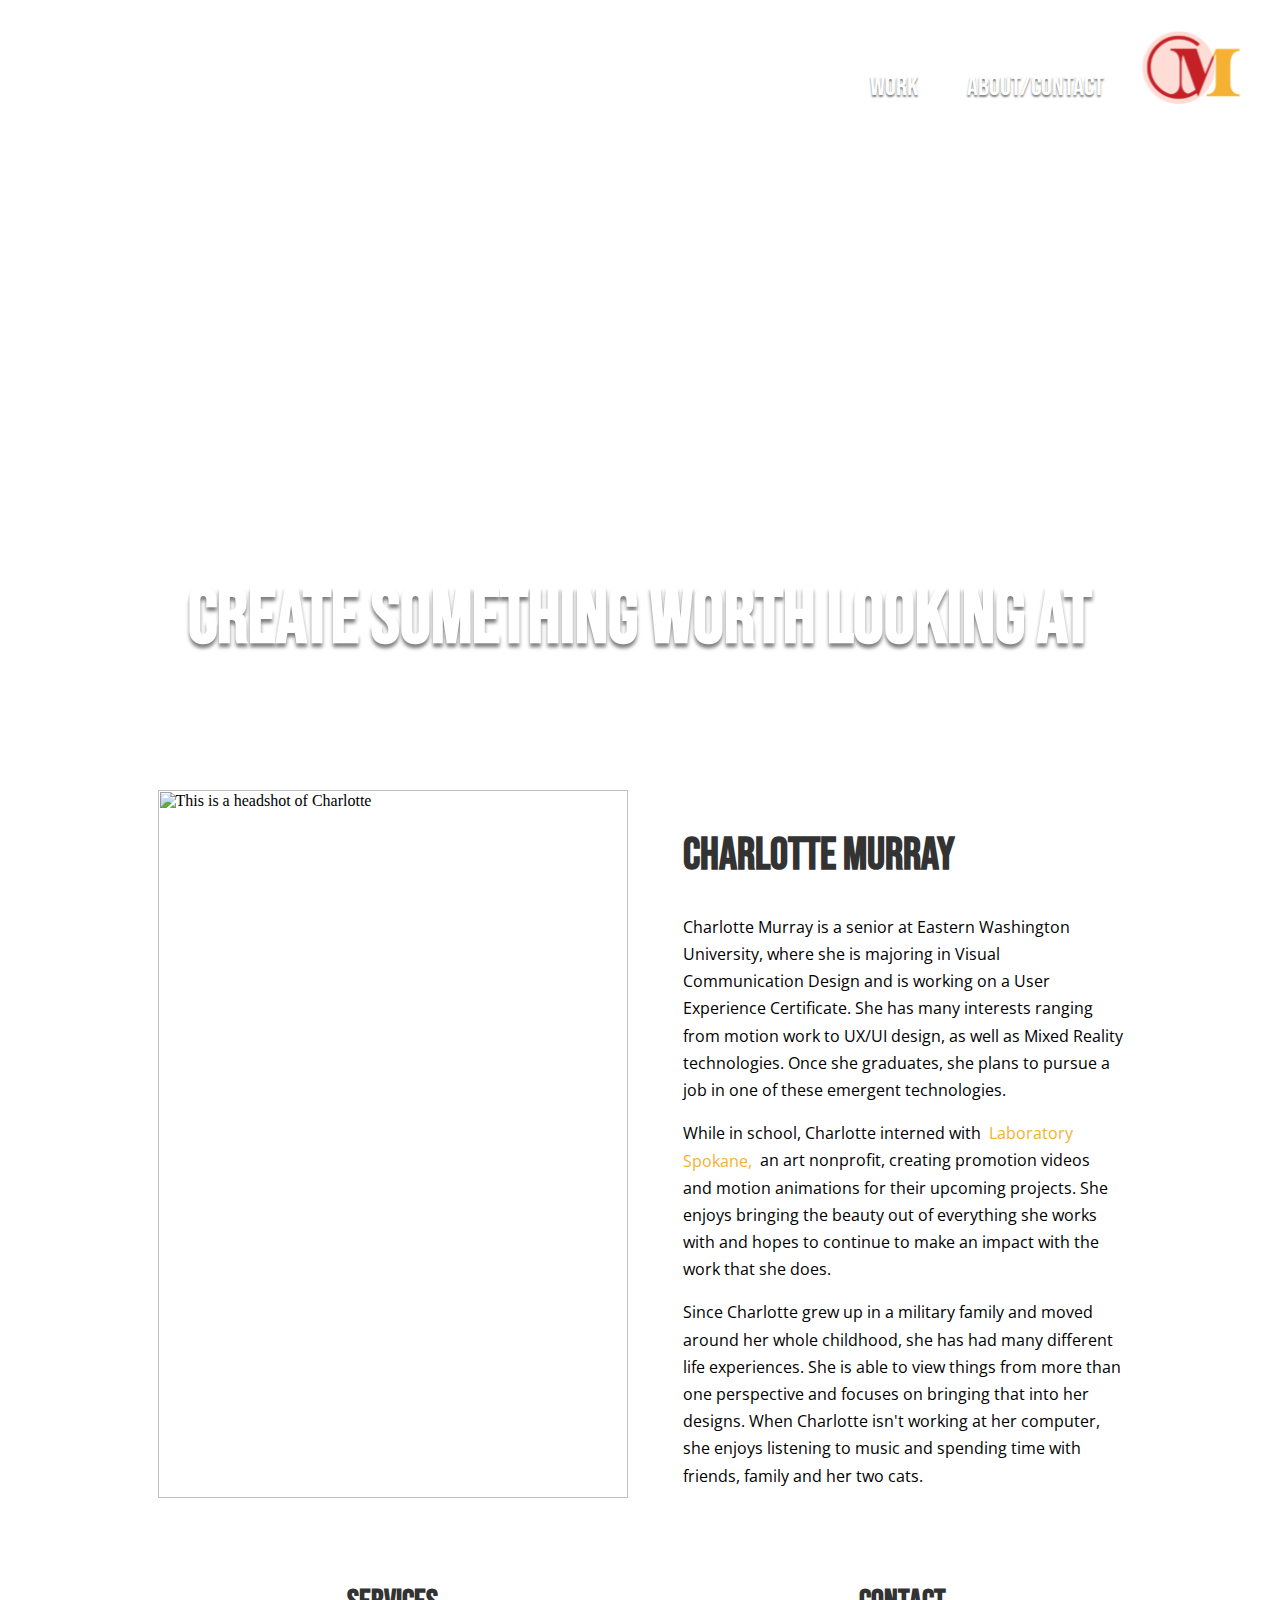
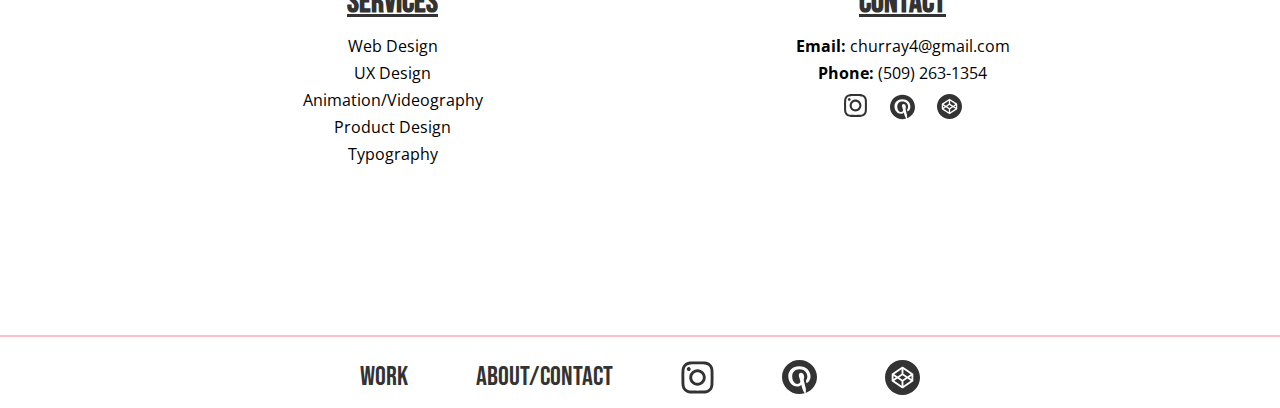
==== commit 28fb88fc: "Update about-me.html" ====
--- a/about-me.html
+++ b/about-me.html
@@ -3,7 +3,7 @@
 <head>
 
   <title>About Charlotte Murray </title>
-  <link rel="stylesheet" href="main.css">
+  <link rel="stylesheet" href="about-style.css">
   <meta charset="UTF-8">
   <meta name="keywords" content="contact info, about, design, user experience, video, ewu">
   <meta name="description" content="This is the portfolio of Charlotte Murray, a Visual Communication Design student from Eastern Washington University.">
@@ -116,4 +116,4 @@
 
 </body>
 
-</html>+</html>
--- a/about-style.css
+++ b/about-style.css
@@ -0,0 +1,306 @@
+@import url("https://fonts.googleapis.com/css2?family=Bebas+Neue&display=swap");
+@import url("https://fonts.googleapis.com/css2?family=Open+Sans&display=swap");
+
+body {
+  margin: 0;
+}
+
+nav {
+  background-image: url(https://i.imgur.com/jQLhkhc.jpg);
+  background-size: cover;
+  height: 700px;
+}
+
+.topBar {
+  display: flex;
+  justify-content: flex-end;
+  align-items: flex-end;
+  margin-right: 3%;
+}
+
+svg {
+  width: 100px;
+  padding-top: 1%;
+  padding-left: 1%;
+}
+
+.contact svg
+{
+  margin: 0;
+  padding: 0;
+  width: 25px;
+}
+
+
+nav h1 {
+  display: flex;
+  justify-content: center;
+  margin-top: 450px;
+}
+
+h1 {
+  font-family: "Bebas Neue", cursive;
+  font-size: 6vw;
+  color: white;
+  text-shadow: 0px 0.3vw 0.3vw grey;
+}
+
+h2 {
+  font-family: "Bebas Neue", cursive;
+  text-shadow: none;
+  font-size: 34pt;
+  margin-bottom: 0;
+  color: #333333;
+}
+
+h3 {
+  font-family: "Bebas Neue", cursive;
+  text-decoration: underline;
+  font-size: 24pt;
+  margin-bottom: -5px;
+  color: #333333;
+}
+
+p {
+  width: 100%;
+  line-height: 1.7em;
+  text-shadow: none;
+  font-size: 12pt;
+  font-family: "Open Sans", sans-serif;
+  color: black;
+}
+
+p a {
+  width: 100%;
+  line-height: 1.7em;
+  text-shadow: none;
+  font-size: 12pt;
+  font-family: "Open Sans", sans-serif;
+  color: #f4b132;
+}
+
+ul {
+  padding: 0;
+  list-style-type: none;
+}
+
+li {
+  line-height: 1.7em;
+  font-size: 12pt;
+  font-family: "Open Sans", sans-serif;
+  color: black;
+  padding: 0;
+}
+
+a {
+  font-family: "Bebas Neue", cursive;
+  font-size: 20pt;
+  color: white;
+  padding: 2%;
+  padding-bottom: 20px;
+  text-decoration: none;
+  text-shadow: 0px 2px 2px grey;
+}
+
+a:hover {
+  text-decoration: underline;
+}
+
+img {
+  width: 100%;
+}
+
+.grid {
+  margin: 90px;
+  display: grid;
+  grid-template: 55px 600px 400px / 470px 440px;
+  grid-gap: 5%;
+  justify-content: center;
+}
+
+.img {
+  grid-area: 1 / 1 / 3 / 1;
+}
+
+.name {
+  grid-area: 1 / 2;
+}
+
+.bio {
+  grid-area: 2 / 2;
+}
+
+.services {
+  grid-area: 3 / 1;
+  text-align: center;
+}
+
+.contact {
+  grid-area: 3 / 2;
+  text-align: center;
+}
+
+.contactLink {
+ display: flex;
+  justify-content: space-evenly;
+  align-items: center;
+}
+
+hr {
+  border: 1px solid pink;
+  width: 100%;
+  margin-bottom: 15px;
+}
+
+.bottomBar {
+  display: flex;
+  justify-content: space-evenly;
+  align-items: center;
+  margin: 5px 300px 5px 300px;
+}
+
+.bottomBar a {
+  color: #333333;
+  text-shadow: none;
+  padding: 1%;
+}
+.bottomBar svg
+{
+  margin: 0;
+  padding: 0;
+  width: 35px;
+}
+
+@media (max-width: 1200px) {
+  nav {
+    background-image: url(https://i.imgur.com/jQLhkhc.jpg);
+    background-size: cover;
+    height: 600px;
+  }
+
+  nav h1 {
+    margin-top: 380px;
+  }
+}
+
+@media (max-width: 1000px) {
+  nav {
+    background-image: url(https://i.imgur.com/jQLhkhc.jpg);
+    background-size: cover;
+    height: 400px;
+  }
+
+  nav h1 {
+    margin-top: 210px;
+  }
+
+  .grid {
+    margin: 12%;
+    display: grid;
+    grid-template: 35px 600px 400px / 300px 400px;
+    grid-gap: 5%;
+    justify-content: center;
+  }
+}
+
+@media (max-width: 700px) {
+  nav {
+    background-image: url(https://i.imgur.com/jQLhkhc.jpg);
+    background-size: cover;
+    height: 300px;
+  }
+
+  nav h1 {
+    margin-top: 165px;
+  }
+
+  .topBar a {
+    margin-top: 25px;
+    font-size: 15pt;
+    align-self: center;
+  }
+
+  .topBar svg {
+    height: 48px;
+    width: 63px;
+    align-self: center;
+  }
+
+  .grid {
+    margin: 12%;
+    display: flex;
+    flex-direction: column;
+    justify-content: center;
+  }
+
+  .services {
+    padding: 0;
+    text-align: center;
+  }
+
+  .contact {
+    padding: 0;
+    text-align: center;
+  }
+
+  .bottomBar svg {
+    width: 70%;
+  }
+
+  .bottomBar a {
+    font-size: 15pt;
+  }
+}
+
+@media (max-width: 500px) {
+  nav {
+    background-image: url(https://i.imgur.com/jQLhkhc.jpg);
+    background-size: cover;
+    height: 250px;
+  }
+
+  nav h1 {
+    margin-top: 140px;
+  }
+
+  .topBar a {
+    margin-top: 20px;
+    font-size: 15pt;
+    align-self: center;
+  }
+
+  .topBar svg {
+    height: 33px;
+    width: 43px;
+    align-self: center;
+  }
+
+  .grid {
+    margin: 12%;
+    display: flex;
+    flex-direction: column;
+    justify-content: center;
+  }
+
+  h2 {
+    font-size: 30pt;
+  }
+
+  .services {
+    padding: 0;
+    text-align: center;
+  }
+
+  .contact {
+    padding: 0;
+    text-align: center;
+  }
+
+  .bottomBar svg {
+    width: 70%;
+  }
+
+  .bottomBar a {
+    font-size: 15pt;
+  }
+}
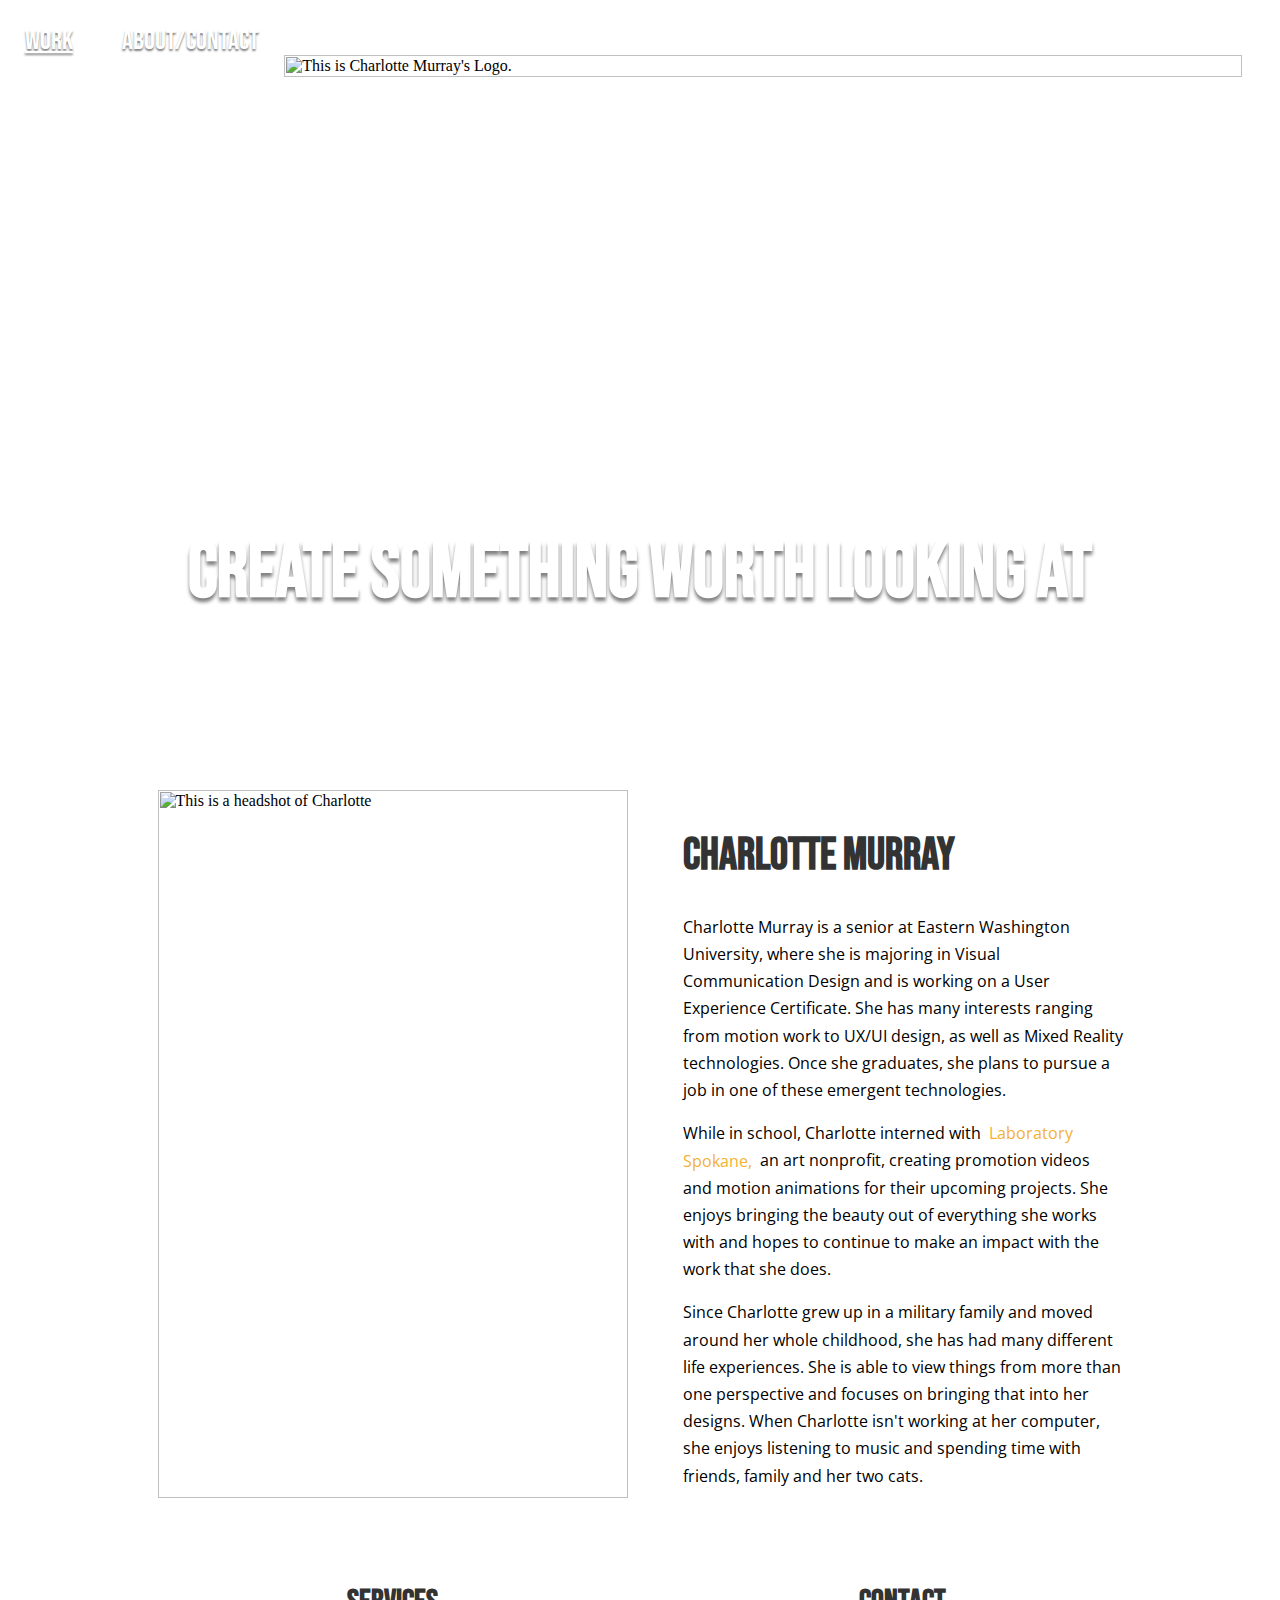
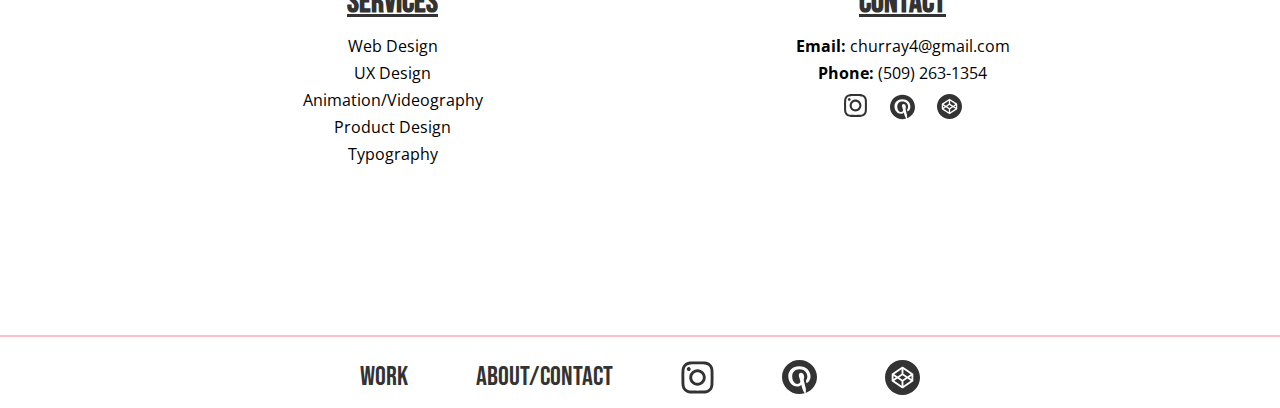
==== commit bb09ebc6: "Update about-me.html" ====
--- a/about-me.html
+++ b/about-me.html
@@ -2,7 +2,7 @@
 
 <head>
 
-  <title>About Charlotte Murray </title>
+  <title> ckmurray | About / Services </title>
   <link rel="stylesheet" href="about-style.css">
   <meta charset="UTF-8">
   <meta name="keywords" content="contact info, about, design, user experience, video, ewu">
@@ -16,18 +16,10 @@
   <nav>
 
     <div class="topBar">
-      <a target="_blank" href="">Work</a>
-      <a target="_blank" href="">About/Contact</a>
+      <a href="https://www.ckmurray.design">Work</a>
+      <a href="https://www.ckmurray.design/about-me">About/Contact</a>
 
-      <svg width="146" height="111" viewBox="0 0 146 111" fill="none" xmlns="http://www.w3.org/2000/svg" xmlns:xlink="http://www.w3.org/1999/xlink">
-        <rect width="146" height="111" fill="url(#pattern0)" />
-        <defs>
-          <pattern id="pattern0" patternContentUnits="objectBoundingBox" width="1" height="1">
-            <use xlink:href="#image0" transform="translate(-0.444005 -0.418403) scale(0.00131752 0.00173611)" />
-          </pattern>
-          <image id="image0" width="1471" height="1146" xlink:href="[data-uri]" />
-        </defs>
-      </svg>
+      <img src="https://i.imgur.com/nlHZgDb.png" alt="This is Charlotte Murray's Logo.">
 
     </div>
 
@@ -95,8 +87,8 @@
 
   <hr>
   <div class="bottomBar">
-    <a target="_blank" href="">Work</a>
-    <a target="_blank" href="">About/Contact</a>
+    <a href="https://www.ckmurray.design">Work</a>
+    <a href="https://www.ckmurray.design/about-me">About/Contact</a>
     <a target="_blank" href="https://www.instagram.com/ck.murray/"><svg width="37" height="37" viewBox="0 0 37 37" fill="none" xmlns="http://www.w3.org/2000/svg">
         <path fill-rule="evenodd" clip-rule="evenodd" d="M25.4915 1.6435C23.6831 1.56025 23.1065 1.54175 18.5 1.54175C13.8935 1.54175 13.317 1.56179 11.5101 1.6435C9.70328 1.72521 8.46995 2.0135 7.39078 2.43129C6.26074 2.85833 5.23553 3.52587 4.38762 4.38921C3.52428 5.23558 2.85828 6.25925 2.43278 7.39083C2.01345 8.47 1.7267 9.70333 1.64345 11.5071C1.5602 13.3185 1.5417 13.8951 1.5417 18.5001C1.5417 23.1066 1.56174 23.6832 1.64345 25.4915C1.72516 27.2953 2.01345 28.5286 2.43278 29.6078C2.85829 30.7395 3.52539 31.7649 4.38762 32.6125C5.23553 33.4758 6.26074 34.1418 7.39078 34.5673C8.46995 34.9867 9.70328 35.2734 11.507 35.3567C13.317 35.4399 13.8935 35.4584 18.5 35.4584C23.1065 35.4584 23.6831 35.4384 25.4915 35.3567C27.2952 35.275 28.5286 34.9867 29.6077 34.5673C30.7395 34.1418 31.7648 33.4747 32.6125 32.6125C33.4752 31.7656 34.1428 30.7407 34.5688 29.6093C34.9866 28.5302 35.2734 27.2968 35.3566 25.4931C35.4399 23.6816 35.4584 23.105 35.4584 18.5001C35.4584 13.8936 35.4383 13.317 35.3566 11.5102C35.2749 9.70333 34.9866 8.47 34.5688 7.39083C34.1422 6.25937 33.4741 5.23452 32.6109 4.38766C31.7645 3.5251 30.7401 2.85747 29.6093 2.43129C28.5301 2.0135 27.2968 1.72675 25.493 1.6435H25.4915ZM11.6473 4.696C13.4357 4.61429 13.9722 4.59733 18.5 4.59733C23.0279 4.59733 23.5644 4.61429 25.3527 4.696C27.007 4.77154 27.9042 5.0475 28.5024 5.28029C29.2932 5.58862 29.859 5.954 30.4526 6.54754C31.0152 7.09491 31.4482 7.76127 31.7198 8.49775C31.9526 9.09592 32.2286 9.99316 32.3041 11.6474C32.3858 13.4357 32.4028 13.9722 32.4028 18.5001C32.4028 23.028 32.3858 23.5645 32.3041 25.3528C32.2286 27.007 31.9526 27.9043 31.7198 28.5024C31.4485 29.2378 31.0153 29.9053 30.4526 30.4526C29.9053 31.0153 29.2377 31.4485 28.5024 31.7199C27.9042 31.9527 27.007 32.2286 25.3527 32.3042C23.5644 32.3859 23.0295 32.4028 18.5 32.4028C13.9706 32.4028 13.4357 32.3859 11.6473 32.3042C9.99312 32.2286 9.09587 31.9527 8.4977 31.7199C7.70682 31.4115 7.14103 31.0462 6.54749 30.4526C5.98478 29.9053 5.55157 29.2378 5.28024 28.5024C5.04745 27.9043 4.77149 27.007 4.69595 25.3528C4.61424 23.5645 4.59728 23.028 4.59728 18.5001C4.59728 13.9722 4.61424 13.4357 4.69595 11.6474C4.77149 9.99316 5.04745 9.09592 5.28024 8.49775C5.58857 7.70687 5.95395 7.14108 6.54749 6.54754C7.09489 5.98494 7.76124 5.55195 8.4977 5.28029C9.09587 5.0475 9.99312 4.77154 11.6473 4.696V4.696ZM20.6661 23.7279C19.4564 24.2314 18.1094 24.2994 16.8552 23.9202C15.601 23.5409 14.5173 22.738 13.7893 21.6485C13.0613 20.5591 12.7341 19.2507 12.8636 17.9468C12.9931 16.6429 13.5713 15.4244 14.4994 14.4995C15.091 13.9082 15.8064 13.4555 16.594 13.1739C17.3816 12.8922 18.2219 12.7888 19.0543 12.8709C19.8867 12.953 20.6905 13.2186 21.4079 13.6487C22.1253 14.0787 22.7385 14.6625 23.2032 15.3579C23.6679 16.0534 23.9727 16.8432 24.0955 17.6706C24.2183 18.498 24.1562 19.3423 23.9135 20.1428C23.6709 20.9432 23.2538 21.6799 22.6923 22.2999C22.1307 22.9198 21.4387 23.4075 20.6661 23.7279ZM24.6636 12.3365C23.8542 11.5271 22.8933 10.885 21.8357 10.447C20.7782 10.0089 19.6447 9.78346 18.5 9.78346C17.3554 9.78346 16.2219 10.0089 15.1643 10.447C14.1068 10.885 13.1459 11.5271 12.3365 12.3365C11.527 13.1459 10.885 14.1068 10.4469 15.1644C10.0089 16.2219 9.78341 17.3554 9.78341 18.5001C9.78341 19.6448 10.0089 20.7782 10.4469 21.8358C10.885 22.8933 11.527 23.8543 12.3365 24.6637C13.9711 26.2984 16.1882 27.2167 18.5 27.2167C20.8118 27.2167 23.0289 26.2984 24.6636 24.6637C26.2983 23.029 27.2167 20.8119 27.2167 18.5001C27.2167 16.1883 26.2983 13.9712 24.6636 12.3365V12.3365ZM7.8502 11.0816C7.64962 10.8924 7.48905 10.6648 7.37798 10.4125C7.26692 10.1601 7.20762 9.88798 7.2036 9.61227C7.19958 9.33656 7.25092 9.06284 7.35458 8.80733C7.45824 8.55182 7.61212 8.3197 7.80709 8.12473C8.00207 7.92975 8.23419 7.77587 8.4897 7.67221C8.74521 7.56855 9.01892 7.51721 9.29463 7.52123C9.57034 7.52525 9.84244 7.58455 10.0948 7.69561C10.3472 7.80668 10.5747 7.96725 10.764 8.16783C11.1319 8.55792 11.3334 9.07606 11.3256 9.61227C11.3178 10.1485 11.1013 10.6605 10.7221 11.0397C10.3429 11.4189 9.83084 11.6354 9.29463 11.6432C8.75843 11.651 8.24029 11.4496 7.8502 11.0816V11.0816Z" fill="#333333" />
       </svg>
